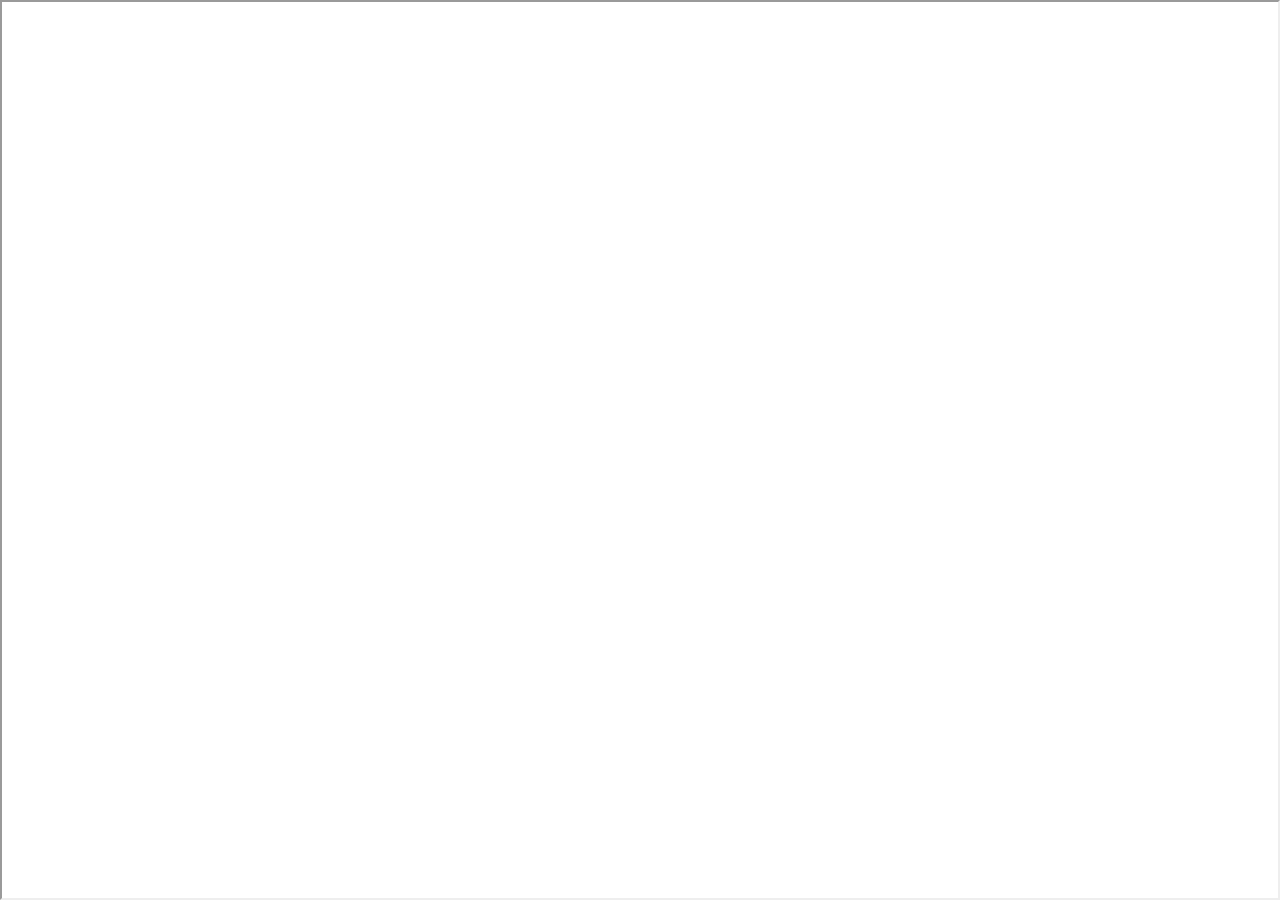
==== index.html @ 475a7054 "Add files via upload" ====
<!doctype html>
<html>
<head>
<title>OJOL AI ASISTEN</title>
<meta name="description" content="Gghh" />
<meta name="robots" content="all,index,follow" /><meta name = "viewport" content = "initial-scale = 1.1, user-scalable = no"><meta charset="UTF-8" />
<link rel="manifest" href="https://www.socialcreator.com/ojolaiasisten/manifest.json">
<link rel="apple-touch-icon" href="https://www.socialcreator.com/srv/imgs/gen/91985_ico.png">
<meta name="apple-mobile-web-app-capable" content="yes">
<meta name="apple-mobile-web-app-status-bar-style" content="default">
<meta name="apple-mobile-web-app-title" content="OJOL AI ASISTEN">
<link rel="stylesheet" href="https://www.socialcreator.com/w3.css">
<link rel="stylesheet" href="https://fonts.googleapis.com/css?family=Roboto" type="text/css">
<link rel="stylesheet" href="https://fonts.googleapis.com/icon?family=Material+Icons">
<link rel="stylesheet" href="https://cdnjs.cloudflare.com/ajax/libs/font-awesome/4.7.0/css/font-awesome.min.css">
<style>
.w3-animate-opacity{-webkit-animation:opac 1s;animation:opac 1s}
@-webkit-keyframes opac{from{opacity:0} to{opacity:1}}
@keyframes opac{from{opacity:0} to{opacity:1}}


html{min-height:100%;overflow:hidden;}
body
{
margin:0px;padding:0px;font-family:Roboto;}

h1.cab{margin-left:10px;}
h3.cab{margin-left:10px;}
.txtgen{font-size:18px;}
.txtgen2{font-size:16px;}
@media all and (max-width: 460px)
{
	h1.cab{font-size:22px;}
	h3.cab{font-size:16px;}
	.txtgen{font-size:16px;}
	.txtgen2{font-size:16px;}
}


.topcmain{border:0px;transition:background-color 0.2s ease;white-space:nowrap;cursor:pointer;}
.topcmain:hover{background-color:#939393;}
@media all and (max-width: 790px)
{
	.topcmain:hover{background-color:#939393;}
}

hr{position:inherit;height: 1px;border: 0;border-top: 1px solid;margin: 1em 0;padding: 0;}

.brillar{opacity: 0.7;transition:opacity 0.2s ease;}
.brillar:hover{opacity: 1;}

.boton1{
	padding:10px;
	font-size:18px;
	font-family:Roboto;
	cursor:pointer;
	transition:background-color 0.2s ease;
	color:#FFFFFF;
	background-color:#;
}
.boton1:hover{background-color:#1e1e1e;}
.somb{box-shadow: 0 4px 8px 0 rgba(0, 0, 0, 0.2), 0 6px 20px 0 rgba(0, 0, 0, 0.19);}
.tit_card{font-size:18px;margin:5px;}
.subtit_card{font-size:14px;margin:5px;}
.fecha_card{font-size:14px;margin:5px;}

.tprodimgs{width:500px;}
.tprodflecha{left:462px;}
.mySlidesProd{max-width:490px;}
.divmapa{width:500px;}
.videoprod{width:500px;height:375px;}
@media all and (max-width: 500px)
{
	.tprodimgs{width:250px;}
	.tprodflecha{left:212px;}
	.mySlidesProd{max-width:240px;}
	.divmapa{width:250px;}
	.videoprod{width:250px;height:188px;}
}



.modal {
    display: none;
    position: fixed;
    z-index: 999;
    left: 0;
    top: 0;
    width: 100%;
    height: 100%;
    overflow: auto;
    background-color: rgb(0,0,0);
    background-color: rgba(0,0,0,0.4);
}

.modal-content {
    background-color: #fefefe;
    margin: 15% auto;
    padding: 20px;
    border: 1px solid #888;
    width: 80%;
    max-width:600px;
}

.close {
    color: #aaa;
    float: right;
    font-size: 28px;
    font-weight: bold;
}

.close:hover,
.close:focus {
    color: black;
    text-decoration: none;
    cursor: pointer;
}


	* {
	    box-sizing: border-box;
	}

	.row-grid:after {
	    content: "";
	    clear: both;
	    display: block;
	}

	[class*="col-"] {
	    float: left;
	    padding: 15px;
	    width: 100%;
	}
	@media only screen and (min-width: 791px) {
	    .col-2 {width: 50%;}
	    .col-3 {width: 33.33%;}
	    .col-4 {width: 25%;}
	    .col-5 {width: 20%;}
	    .col-6 {width: 16.66%;}
	    .col-7 {width: 14.28%;}
	    .col-8 {width: 12.5%;}
	}
	
		.centrado1{float:left;position:relative;left:50%;}
	.centrado2{float:left;position:relative;left:-50%;}

		@media only screen and (min-width: 791px) {
	    .col-22 {width: auto;}
	}
	
	@media only screen and (min-width: 1116px) {
	    .col-33 {width: auto;}
	}
	@media all and (min-width: 791px)
	{
		#ifrprinc{height:100%;width:100%;position:absolute;z-index:-1;top:0px;left:0px;}
	}

	@media all and (max-width: 790px)
	{
		#ifrprinc{height:100%;width:100%;position:absolute;z-index:-1;top:0px;left:0px;}
	}

</style>
<script src="https://www.socialcreator.com/jquery-1.11.3.min.js"></script>
<script src="https://www.socialcreator.com/dom/js_getCookie.js"></script>
<script language="javascript">

$(document).ready(function(){
	$(document).click(function() {
	    $("#avisos").hide();
	});
});

function fcaddia(d_str,idaviso)
{
	var d_aux = new Date(2000+parseInt(d_str.substr(4,2)),parseInt(d_str.substr(2,2))-1,parseInt(d_str.substr(0,2)),parseInt(d_str.substr(6,2)),parseInt(d_str.substr(8,2)));
	d_aux.setMinutes(d_aux.getMinutes() - d_aux.getTimezoneOffset());
	var d_aux_3=new Date(d_aux);
	d_aux_3.setHours(0,0,0,0);

	var cad_dia="";
	var today=new Date();
	today.setHours(0,0,0,0);
	var yesterday=new Date(today);
	yesterday.setDate(yesterday.getDate()-1)
	if(d_aux_3.getTime()==today.getTime()){cad_dia="Today";}
	else if(d_aux_3.getTime()==yesterday.getTime()){cad_dia="Yesterday";}
	else
	{
		var dia_aux=d_aux_3.getDate();if(dia_aux<10){dia_aux="0"+dia_aux;};
		var mes_aux=d_aux_3.getMonth()+1;if(mes_aux<10){mes_aux="0"+mes_aux;};
					cad_dia=mes_aux+"-"+dia_aux+"-"+d_aux_3.getFullYear();
			};
	var h_aux=d_aux.getHours();if(h_aux<10){h_aux="0"+h_aux;};
	var mi_aux=d_aux.getMinutes();if(mi_aux<10){mi_aux="0"+mi_aux;};
	cad_dia+="&nbsp;"+h_aux+":"+mi_aux;

	$(".fh"+idaviso).html(cad_dia);
};

function fvisto(id)
{
	$(".av_ci"+id).hide();
	$(".av_cr"+id).hide();
	var n_aux=$("#av_nnuevos").html()-1;
	if(n_aux==0){$("#av_nnuevos").hide();}
	else{$("#av_nnuevos").html(n_aux);};
    $.ajax({
      type: "GET",
      url: "https://www.socialcreator.com/dom/aviso_leido.php?idusu=46517484",
      data: "avle="+id
     });
}

function falert(cad)
{
	document.getElementById("modaltxt").innerHTML=cad;
	document.getElementById('divmodal').style.display="block";
}
function fconfirm(cad,f,p)
{
	document.getElementById("modaltxtconfirm").innerHTML=cad;
	$("#btnmodalok").prop('onclick',null).off('click');	$("#btnmodalok").click(function() {
		$('#divmodalconfirm').hide();
				if(f.indexOf('@')!=-1)
		{
			f=f.split("@");
			if(f.length==3){self.frames[f[0]][f[1]][f[2]](p);}
			else if(f.length==2){self.frames[f[0]][f[1]](p);};
		}
		else
		{
    		window[f](p);
    	};
  	});
	document.getElementById('divmodalconfirm').style.display="block";
}


jQuery(function( $ )
{
	
	});
</script>


</head>
<body>




<div id="divmodal" class="modal" style="display:none;" onclick="this.style.display='none';">
  <div id="divmodalcontent" class="modal-content">
    <span class="close">&times;</span>
    <p id="modaltxt"></p>
  </div>
</div>
<div id="divmodalconfirm" class="modal" style="display:none;">
  <div class="modal-content">
    <p id="modaltxtconfirm"></p>
    <button class="w3-btn w3-small w3-blue-grey" id="btnmodalok">OK</button>
    <button class="w3-btn w3-small w3-light-grey" style="margin-left:10px;" onclick="$('#divmodalconfirm').hide();">Cancel</button>
  </div>
</div>




	<iframe id="ifrprinc" src="https://www.socialcreator.com/ojolaiasisten/?s=329172&gotourl=1&url=https%3A%2F%2Fojolaiasisten.blogspot.com%2F%3Fm%3D1"></iframe>


</body>
</html>
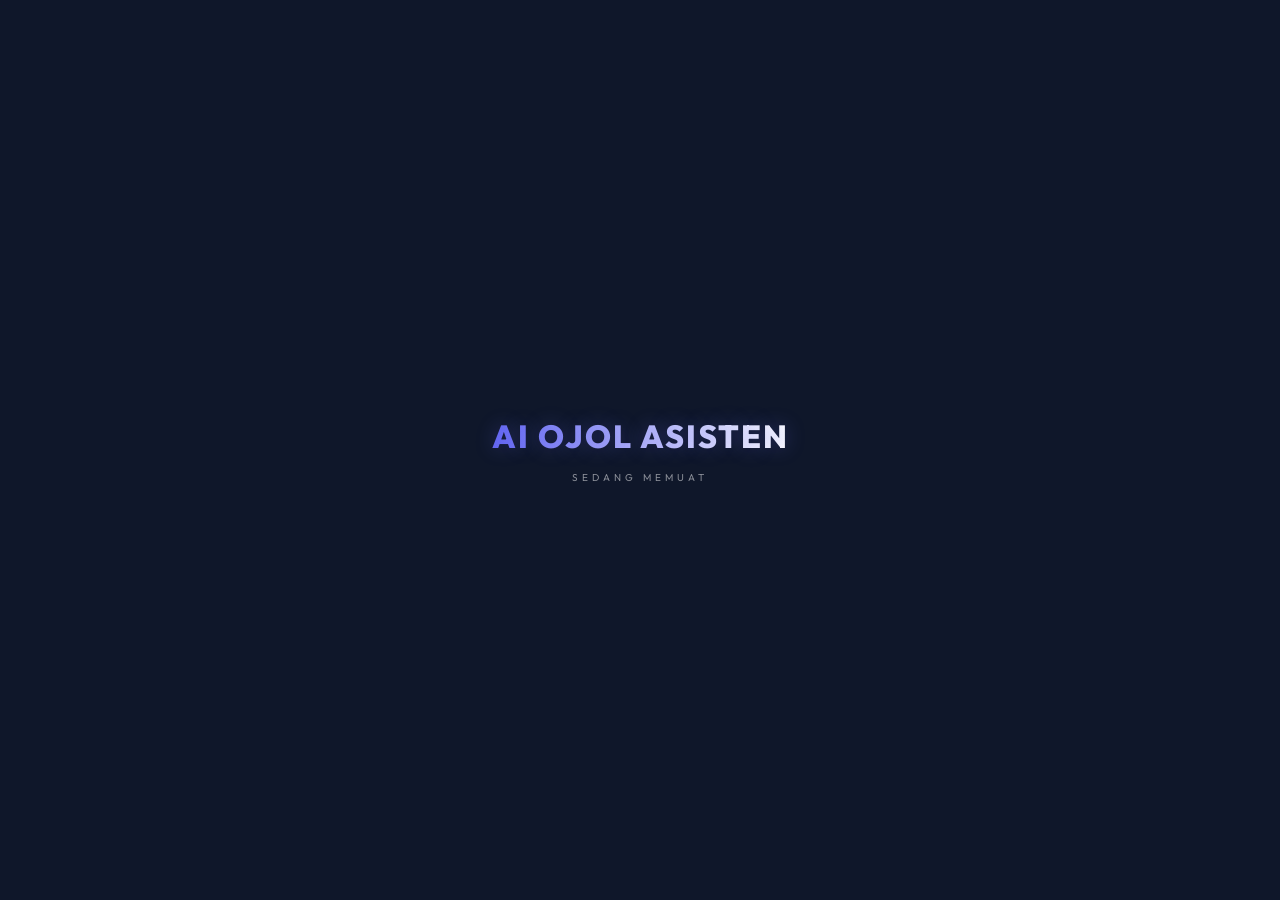
==== commit a5a0c1ec: "Update index.html" ====
--- a/index.html
+++ b/index.html
@@ -1,279 +1,1167 @@
-
-<!doctype html>
-<html>
+<!DOCTYPE html>
+<html lang="id">
 <head>
-<title>OJOL AI ASISTEN</title>
-<meta name="description" content="Gghh" />
-<meta name="robots" content="all,index,follow" /><meta name = "viewport" content = "initial-scale = 1.1, user-scalable = no"><meta charset="UTF-8" />
-<link rel="manifest" href="https://www.socialcreator.com/ojolaiasisten/manifest.json">
-<link rel="apple-touch-icon" href="https://www.socialcreator.com/srv/imgs/gen/91985_ico.png">
-<meta name="apple-mobile-web-app-capable" content="yes">
-<meta name="apple-mobile-web-app-status-bar-style" content="default">
-<meta name="apple-mobile-web-app-title" content="OJOL AI ASISTEN">
-<link rel="stylesheet" href="https://www.socialcreator.com/w3.css">
-<link rel="stylesheet" href="https://fonts.googleapis.com/css?family=Roboto" type="text/css">
-<link rel="stylesheet" href="https://fonts.googleapis.com/icon?family=Material+Icons">
-<link rel="stylesheet" href="https://cdnjs.cloudflare.com/ajax/libs/font-awesome/4.7.0/css/font-awesome.min.css">
-<style>
-.w3-animate-opacity{-webkit-animation:opac 1s;animation:opac 1s}
-@-webkit-keyframes opac{from{opacity:0} to{opacity:1}}
-@keyframes opac{from{opacity:0} to{opacity:1}}
-
-
-html{min-height:100%;overflow:hidden;}
-body
-{
-margin:0px;padding:0px;font-family:Roboto;}
-
-h1.cab{margin-left:10px;}
-h3.cab{margin-left:10px;}
-.txtgen{font-size:18px;}
-.txtgen2{font-size:16px;}
-@media all and (max-width: 460px)
-{
-	h1.cab{font-size:22px;}
-	h3.cab{font-size:16px;}
-	.txtgen{font-size:16px;}
-	.txtgen2{font-size:16px;}
-}
-
-
-.topcmain{border:0px;transition:background-color 0.2s ease;white-space:nowrap;cursor:pointer;}
-.topcmain:hover{background-color:#939393;}
-@media all and (max-width: 790px)
-{
-	.topcmain:hover{background-color:#939393;}
-}
-
-hr{position:inherit;height: 1px;border: 0;border-top: 1px solid;margin: 1em 0;padding: 0;}
-
-.brillar{opacity: 0.7;transition:opacity 0.2s ease;}
-.brillar:hover{opacity: 1;}
-
-.boton1{
-	padding:10px;
-	font-size:18px;
-	font-family:Roboto;
-	cursor:pointer;
-	transition:background-color 0.2s ease;
-	color:#FFFFFF;
-	background-color:#;
-}
-.boton1:hover{background-color:#1e1e1e;}
-.somb{box-shadow: 0 4px 8px 0 rgba(0, 0, 0, 0.2), 0 6px 20px 0 rgba(0, 0, 0, 0.19);}
-.tit_card{font-size:18px;margin:5px;}
-.subtit_card{font-size:14px;margin:5px;}
-.fecha_card{font-size:14px;margin:5px;}
-
-.tprodimgs{width:500px;}
-.tprodflecha{left:462px;}
-.mySlidesProd{max-width:490px;}
-.divmapa{width:500px;}
-.videoprod{width:500px;height:375px;}
-@media all and (max-width: 500px)
-{
-	.tprodimgs{width:250px;}
-	.tprodflecha{left:212px;}
-	.mySlidesProd{max-width:240px;}
-	.divmapa{width:250px;}
-	.videoprod{width:250px;height:188px;}
-}
-
-
-
-.modal {
-    display: none;
-    position: fixed;
-    z-index: 999;
-    left: 0;
-    top: 0;
-    width: 100%;
-    height: 100%;
-    overflow: auto;
-    background-color: rgb(0,0,0);
-    background-color: rgba(0,0,0,0.4);
-}
-
-.modal-content {
-    background-color: #fefefe;
-    margin: 15% auto;
-    padding: 20px;
-    border: 1px solid #888;
-    width: 80%;
-    max-width:600px;
-}
-
-.close {
-    color: #aaa;
-    float: right;
-    font-size: 28px;
-    font-weight: bold;
-}
-
-.close:hover,
-.close:focus {
-    color: black;
-    text-decoration: none;
-    cursor: pointer;
-}
-
-
-	* {
-	    box-sizing: border-box;
-	}
-
-	.row-grid:after {
-	    content: "";
-	    clear: both;
-	    display: block;
-	}
-
-	[class*="col-"] {
-	    float: left;
-	    padding: 15px;
-	    width: 100%;
-	}
-	@media only screen and (min-width: 791px) {
-	    .col-2 {width: 50%;}
-	    .col-3 {width: 33.33%;}
-	    .col-4 {width: 25%;}
-	    .col-5 {width: 20%;}
-	    .col-6 {width: 16.66%;}
-	    .col-7 {width: 14.28%;}
-	    .col-8 {width: 12.5%;}
-	}
-	
-		.centrado1{float:left;position:relative;left:50%;}
-	.centrado2{float:left;position:relative;left:-50%;}
-
-		@media only screen and (min-width: 791px) {
-	    .col-22 {width: auto;}
-	}
-	
-	@media only screen and (min-width: 1116px) {
-	    .col-33 {width: auto;}
-	}
-	@media all and (min-width: 791px)
-	{
-		#ifrprinc{height:100%;width:100%;position:absolute;z-index:-1;top:0px;left:0px;}
-	}
-
-	@media all and (max-width: 790px)
-	{
-		#ifrprinc{height:100%;width:100%;position:absolute;z-index:-1;top:0px;left:0px;}
-	}
-
-</style>
-<script src="https://www.socialcreator.com/jquery-1.11.3.min.js"></script>
-<script src="https://www.socialcreator.com/dom/js_getCookie.js"></script>
-<script language="javascript">
-
-$(document).ready(function(){
-	$(document).click(function() {
-	    $("#avisos").hide();
-	});
-});
-
-function fcaddia(d_str,idaviso)
-{
-	var d_aux = new Date(2000+parseInt(d_str.substr(4,2)),parseInt(d_str.substr(2,2))-1,parseInt(d_str.substr(0,2)),parseInt(d_str.substr(6,2)),parseInt(d_str.substr(8,2)));
-	d_aux.setMinutes(d_aux.getMinutes() - d_aux.getTimezoneOffset());
-	var d_aux_3=new Date(d_aux);
-	d_aux_3.setHours(0,0,0,0);
-
-	var cad_dia="";
-	var today=new Date();
-	today.setHours(0,0,0,0);
-	var yesterday=new Date(today);
-	yesterday.setDate(yesterday.getDate()-1)
-	if(d_aux_3.getTime()==today.getTime()){cad_dia="Today";}
-	else if(d_aux_3.getTime()==yesterday.getTime()){cad_dia="Yesterday";}
-	else
-	{
-		var dia_aux=d_aux_3.getDate();if(dia_aux<10){dia_aux="0"+dia_aux;};
-		var mes_aux=d_aux_3.getMonth()+1;if(mes_aux<10){mes_aux="0"+mes_aux;};
-					cad_dia=mes_aux+"-"+dia_aux+"-"+d_aux_3.getFullYear();
-			};
-	var h_aux=d_aux.getHours();if(h_aux<10){h_aux="0"+h_aux;};
-	var mi_aux=d_aux.getMinutes();if(mi_aux<10){mi_aux="0"+mi_aux;};
-	cad_dia+="&nbsp;"+h_aux+":"+mi_aux;
-
-	$(".fh"+idaviso).html(cad_dia);
-};
-
-function fvisto(id)
-{
-	$(".av_ci"+id).hide();
-	$(".av_cr"+id).hide();
-	var n_aux=$("#av_nnuevos").html()-1;
-	if(n_aux==0){$("#av_nnuevos").hide();}
-	else{$("#av_nnuevos").html(n_aux);};
-    $.ajax({
-      type: "GET",
-      url: "https://www.socialcreator.com/dom/aviso_leido.php?idusu=46517484",
-      data: "avle="+id
-     });
-}
-
-function falert(cad)
-{
-	document.getElementById("modaltxt").innerHTML=cad;
-	document.getElementById('divmodal').style.display="block";
-}
-function fconfirm(cad,f,p)
-{
-	document.getElementById("modaltxtconfirm").innerHTML=cad;
-	$("#btnmodalok").prop('onclick',null).off('click');	$("#btnmodalok").click(function() {
-		$('#divmodalconfirm').hide();
-				if(f.indexOf('@')!=-1)
-		{
-			f=f.split("@");
-			if(f.length==3){self.frames[f[0]][f[1]][f[2]](p);}
-			else if(f.length==2){self.frames[f[0]][f[1]](p);};
-		}
-		else
-		{
-    		window[f](p);
-    	};
-  	});
-	document.getElementById('divmodalconfirm').style.display="block";
-}
-
-
-jQuery(function( $ )
-{
-	
-	});
-</script>
-
-
+    <meta charset='UTF-8'/>
+    <meta content='width=device-width, initial-scale=1.0, maximum-scale=1.0, user-scalable=no, viewport-fit=cover' name='viewport'/>
+    <title>OJOL AI ASISTEN</title>
+    
+    <meta name="theme-color" content="#1e293b"/>
+    <meta name="apple-mobile-web-app-capable" content="yes"/>
+    <meta name="apple-mobile-web-app-status-bar-style" content="default"/>
+    <meta name="apple-mobile-web-app-title" content="OJOL AI"/>
+    <link rel="apple-touch-icon" href="https://i.ibb.co.com/cSR6TWgd/20260514-222136.png"/>
+    <link rel="manifest" href="manifest.json"/>
+    
+    <link href='https://fonts.googleapis.com/css2?family=Outfit:wght@300;400;600;700&amp;display=swap' rel='stylesheet'/>
+    
+    <script src='https://unpkg.com/lucide@latest'></script>
+    <script src='https://cdn.jsdelivr.net/npm/marked/marked.min.js'></script>
+    <script src='https://www.gstatic.com/firebasejs/10.7.1/firebase-app-compat.js'></script>
+    <script src='https://www.gstatic.com/firebasejs/10.7.1/firebase-auth-compat.js'></script>
+    <script src='https://www.gstatic.com/firebasejs/10.7.1/firebase-database-compat.js'></script>
+    <script src='https://cdn.jsdelivr.net/npm/sweetalert2@11'></script>
+
+    <style>
+        :root { 
+            --accent: #6366f1; 
+            --accent-light: #a5b4fc;
+            --glass: rgba(255, 255, 255, 0.95);
+            --glass-border: rgba(255, 255, 255, 0.5);
+        }
+        
+        * { box-sizing: border-box; -webkit-tap-highlight-color: transparent; }
+        
+        body { 
+            margin: 0; font-family: 'Outfit', sans-serif; 
+            background: linear-gradient(-45deg, #ee7752, #e73c7e, #23a6d5, #23d5ab);
+            background-size: 400% 400%;
+            animation: gradient 15s ease infinite;
+            height: 100dvh; display: flex; flex-direction: column; overflow: hidden; 
+        }
+
+        /* FITUR AKSI USER */
+        .user-actions {
+            display: flex; gap: 8px; margin-top: 8px; justify-content: flex-end;
+            max-height: 0; opacity: 0; overflow: hidden;
+            transition: all 0.3s cubic-bezier(0.4, 0, 0.2, 1);
+        }
+        
+        .user-row.show-actions .user-actions {
+            max-height: 50px; opacity: 1; margin-top: 8px;
+        }
+
+        .btn-user-action {
+            background: rgba(255, 255, 255, 0.2); border: 1px solid rgba(255,255,255,0.3); 
+            color: white; font-size: 10px; padding: 6px 10px; border-radius: 8px; cursor: pointer;
+            display: flex; align-items: center; gap: 4px; font-weight: 600;
+            backdrop-filter: blur(5px);
+        }
+
+        @keyframes gacor-shimmer {
+            0% { background-position: -200% 0; }
+            100% { background-position: 200% 0; }
+        }
+
+        @keyframes gacor-pulse {
+            0% { transform: scale(1); box-shadow: 0 0 0 0 rgba(99, 102, 241, 0.4); }
+            70% { transform: scale(1.03); box-shadow: 0 0 0 10px rgba(99, 102, 241, 0); }
+            100% { transform: scale(1); box-shadow: 0 0 0 0 rgba(99, 102, 241, 0); }
+        }
+
+        .btn-gacor-premium {
+            background: linear-gradient(90deg, #f5f3ff 0%, #fff 50%, #f5f3ff 100%) !important;
+            background-size: 200% 100% !important;
+            animation: gacor-shimmer 3s infinite linear, gacor-pulse 2s infinite ease-in-out !important;
+            border: 1.5px solid #6366f1 !important;
+            position: relative;
+            overflow: hidden;
+        }
+
+        .btn-gacor-premium .suggestion-icon {
+            background: #6366f1 !important;
+            color: white !important;
+        }
+
+        #promo-popup {
+            position: fixed; inset: 0; background: rgba(0,0,0,0.85);
+            display: none; justify-content: center; align-items: center;
+            z-index: 200000; backdrop-filter: blur(8px);
+        }
+        .popup-content {
+            position: relative; width: 85%; max-width: 340px; 
+            animation: scaleIn 0.5s cubic-bezier(0.34, 1.56, 0.64, 1);
+        }
+        .popup-content img {
+            width: 100%; border-radius: 25px; box-shadow: 0 20px 40px rgba(0,0,0,0.4);
+            display: block; border: 2px solid rgba(255,255,255,0.1);
+        }
+        .close-popup {
+            position: absolute; top: -12px; left: -12px;
+            background: #ef4444; color: white; border: none;
+            width: 38px; height: 38px; border-radius: 50%;
+            cursor: pointer; display: flex; align-items: center;
+            justify-content: center; box-shadow: 0 4px 12px rgba(0,0,0,0.3);
+            z-index: 20001; transition: 0.2s;
+        }
+        .close-popup:active { transform: scale(0.9); }
+
+        #chat-box:has(.welcome-wrapper) {
+            display: flex;
+            flex-direction: column;
+            justify-content: center;
+            align-items: center;
+        }
+
+        .welcome-wrapper {
+            display: flex;
+            flex-direction: column;
+            align-items: center;
+            width: 100%;
+            max-width: 450px;
+            animation: scaleIn 0.6s cubic-bezier(0.34, 1.56, 0.64, 1);
+        }
+
+        .ai-avatar-animation {
+            width: 80px;
+            height: 80px;
+            background: white;
+            border-radius: 22px;
+            display: flex;
+            align-items: center;
+            justify-content: center;
+            margin-bottom: 20px;
+            box-shadow: 0 15px 35px rgba(0, 0, 0, 0.2);
+            animation: floating 3s ease-in-out infinite;
+            overflow: hidden;
+        }
+        
+        .ai-avatar-animation img {
+            width: 100%;
+            height: 100%;
+            object-fit: contain;
+            padding: 5px;
+        }
+
+        @keyframes floating {
+            0%, 100% { transform: translateY(0); }
+            50% { transform: translateY(-15px); }
+        }
+
+        @keyframes scaleIn {
+            from { opacity: 0; transform: scale(0.8); }
+            to { opacity: 1; transform: scale(1); }
+        }
+
+        .menu-container { position: relative; overflow: visible; }
+        .dropdown-menu {
+            position: absolute; 
+            right: 5px; 
+            top: 45px; 
+            background: white;
+            border-radius: 15px; 
+            box-shadow: 0 10px 30px rgba(0,0,0,0.2);
+            display: none; 
+            flex-direction: column; 
+            min-width: 180px; 
+            z-index: 99999; 
+            border: 1px solid rgba(0,0,0,0.05); 
+            overflow: hidden;
+        }
+        .dropdown-menu.active { display: flex; animation: slideIn 0.2s ease; }
+        .dropdown-item {
+            padding: 14px 18px; font-size: 14px; color: #1e293b; cursor: pointer;
+            display: flex; align-items: center; gap: 12px; transition: 0.2s;
+            border-bottom: 1px solid #f8fafc;
+        }
+        .dropdown-item:last-child { border-bottom: none; }
+        .dropdown-item:hover { background: #f8fafc; color: #6366f1; }
+        @keyframes slideIn { from { opacity: 0; transform: translateY(-10px); } to { opacity: 1; transform: translateY(0); } }
+
+        .sidebar {
+            position: fixed; left: -280px; top: 0; bottom: 0; width: 280px;
+            background: #fff; border-right: 1px solid #e2e8f0;
+            z-index: 10001; transition: 0.3s cubic-bezier(0.4, 0, 0.2, 1); 
+            display: flex; flex-direction: column; box-shadow: 10px 0 30px rgba(0,0,0,0.1);
+        }
+        .sidebar.active { left: 0; }
+        .sidebar-header { padding: 20px; border-bottom: 1px solid #f1f5f9; display: flex; justify-content: space-between; align-items: center; }
+        .history-list { flex: 1; overflow-y: auto; padding: 10px; }
+        .history-item { 
+            padding: 14px 15px; margin-bottom: 8px; border-radius: 15px; 
+            cursor: pointer; font-size: 14px; color: #475569;
+            transition: 0.2s; display: flex; align-items: center; gap: 12px;
+            border: 1px solid transparent;
+            justify-content: space-between;
+        }
+        .history-item:hover { background: #f8fafc; color: #6366f1; border-color: #e2e8f0; }
+        
+        .btn-delete-history {
+            padding: 5px; border-radius: 8px; color: #94a3b8;
+            display: flex; align-items: center; justify-content: center;
+            transition: 0.2s;
+        }
+        .btn-delete-history:hover { color: #ef4444; background: #fee2e2; }
+
+        .overlay-sidebar { 
+            position: fixed; inset: 0; background: rgba(0,0,0,0.4); 
+            display: none; z-index: 10000; backdrop-filter: blur(4px); 
+        }
+        .overlay-sidebar.active { display: block; }
+        .btn-new-chat {
+            margin: 15px; padding: 14px; border-radius: 15px; border: 1.5px dashed #6366f1;
+            background: #f5f3ff; color: #6366f1; font-weight: 700; cursor: pointer;
+            display: flex; align-items: center; justify-content: center; gap: 10px;
+            transition: 0.3s;
+        }
+        .btn-new-chat:active { transform: scale(0.95); }
+        
+        .sidebar-footer { padding: 15px; border-top: 1px solid #f1f5f9; display: flex; flex-direction: column; gap: 8px; }
+        
+        .btn-logout-sidebar {
+            width: 100%; padding: 12px; border-radius: 12px; border: none;
+            background: #fff1f2; color: #e11d48; font-weight: 600; cursor: pointer;
+            display: flex; align-items: center; gap: 10px; transition: 0.2s;
+        }
+        .btn-logout-sidebar:hover { background: #ffe4e6; }
+
+        #loader-wrapper {
+            position: fixed; inset: 0; background: #0f172a;
+            display: flex; flex-direction: column; justify-content: center; align-items: center;
+            z-index: 100000; transition: opacity 0.8s ease, visibility 0.8s;
+        }
+        .loader-content { display: flex; flex-direction: column; align-items: center; gap: 15px; }
+        .ai-text-logo {
+            font-size: 32px; font-weight: 800; letter-spacing: 2px;
+            color: rgba(255, 255, 255, 0.1);
+            background: linear-gradient(to right, #6366f1 0%, #fff 50%, #6366f1 100%);
+            background-size: 200% auto; -webkit-background-clip: text; -webkit-text-fill-color: transparent;
+            animation: shine 2s linear infinite; text-shadow: 0 0 20px rgba(99, 102, 241, 0.3);
+        }
+        @keyframes shine { to { background-position: 200% center; } }
+        .loader-text { color: white; font-weight: 400; letter-spacing: 4px; font-size: 10px; text-transform: uppercase; opacity: 0.5; }
+        .loader-hidden { opacity: 0; visibility: hidden; }
+
+        .swal2-popup { border-radius: 25px !important; font-family: 'Outfit', sans-serif !important; }
+        @keyframes gradient { 0% { background-position: 0% 50%; } 50% { background-position: 100% 50%; } 100% { background-position: 0% 50%; } }
+
+        #login-overlay { position: fixed; inset: 0; backdrop-filter: blur(20px); display: flex; justify-content: center; align-items: center; z-index: 9999; }
+        .login-card { background: var(--glass); border: 1px solid var(--glass-border); padding: 40px; border-radius: 35px; width: 90%; max-width: 400px; text-align: center; box-shadow: 0 25px 50px -12px rgba(0,0,0,0.25); }
+        .login-card h2 { font-weight: 700; color: #1e293b; margin-bottom: 5px; letter-spacing: -1px; font-size: 28px; }
+        .branding { font-size: 0.8rem; font-weight: 700; color: var(--accent); text-transform: uppercase; letter-spacing: 3px; margin-bottom: 30px; }
+        .btn-google { background: #1e293b; color: white; border: none; width: 100%; padding: 18px; border-radius: 18px; font-weight: 600; cursor: pointer; display: flex; align-items: center; justify-content: center; gap: 12px; transition: all 0.3s ease; font-size: 17px; }
+
+        .app-container { width: 100%; height: 100%; display: none; flex-direction: column; position: relative; }
+        header { 
+            padding: 15px 20px; background: var(--glass); backdrop-filter: blur(10px); 
+            border-bottom: 1px solid var(--glass-border); display: flex; 
+            justify-content: space-between; align-items: center; position: relative; z-index: 100;
+        }
+
+        #chat-box { flex: 1; padding: 20px; overflow-y: auto; display: flex; flex-direction: column; gap: 20px; scroll-behavior: smooth; }
+        .msg-row { display: flex; width: 100%; animation: fadeInUp 0.4s ease forwards; }
+        @keyframes fadeInUp { from { opacity: 0; transform: translateY(10px); } to { opacity: 1; transform: translateY(0); } }
+        .user-row { justify-content: flex-end; }
+        .ai-row { justify-content: flex-start; }
+
+        .message { padding: 16px 22px; font-size: 17px; border-radius: 24px; max-width: 88%; line-height: 1.7; position: relative; box-shadow: 0 4px 15px rgba(0,0,0,0.05); white-space: pre-wrap; word-break: break-word; }
+        .user-message { background: linear-gradient(135deg, #6366f1 0%, #4f46e5 100%); color: white; border-bottom-right-radius: 4px; }
+        .ai-message { background: var(--glass); border: 1px solid var(--glass-border); border-bottom-left-radius: 4px; color: #1e293b; backdrop-filter: blur(5px); white-space: normal; }
+
+        .chat-img-render { max-width: 100%; border-radius: 15px; margin: 10px 0; cursor: zoom-in; display: block; border: 2px solid rgba(255,255,255,0.2); transition: transform 0.2s; box-shadow: 0 5px 15px rgba(0,0,0,0.1); }
+        .chat-img-render:hover { transform: scale(1.02); }
+
+        .suggestions-container { display: flex; flex-direction: column; gap: 10px; width: 100%; max-width: 500px; margin-top: 15px; }
+        .suggestion-btn { background: rgba(255,255,255,0.5); border: 1px solid var(--glass-border); padding: 12px 20px; border-radius: 15px; cursor: pointer; text-align: left; font-size: 15px; color: #1e293b; display: flex; align-items: center; gap: 12px; transition: all 0.2s ease; }
+        .suggestion-btn:active { transform: scale(0.98); }
+        .suggestion-icon { background: #f1f5f9; padding: 8px; border-radius: 10px; display: flex; align-items: center; justify-content: center; }
+
+        .input-dock { padding: 10px 15px 25px 15px; background: linear-gradient(to top, rgba(0,0,0,0.05), transparent); }
+        .input-wrapper { background: var(--glass); backdrop-filter: blur(20px); border: 1.5px solid var(--glass-border); border-radius: 30px; padding: 8px 10px 8px 15px; display: flex; align-items: flex-end; width: 100%; max-width: 700px; margin: 0 auto; box-shadow: 0 15px 35px -5px rgba(0,0,0,0.15); }
+        textarea#user-input { flex: 1; border: none; background: transparent; padding: 12px 0; outline: none; font-size: 17px; color: #1e293b; font-family: inherit; resize: none; max-height: 150px; min-height: 24px; }
+        .action-btn { background: transparent; border: none; color: #64748b; padding: 12px 8px; cursor: pointer; transition: all 0.3s ease; flex-shrink: 0; }
+        
+        button#send-btn { background: #1e293b; color: white; border: none; width: 48px; height: 48px; border-radius: 50%; display: flex; align-items: center; justify-content: center; flex-shrink: 0; margin-bottom: 2px; cursor: pointer;}
+        
+        .hidden-section { display: none; }
+        #file-input { display: none; }
+        pre { background: #0f172a !important; color: #e2e8f0 !important; padding: 40px 15px 15px 15px; border-radius: 15px; position: relative; overflow-x: auto; font-family: monospace; white-space: pre; }
+        .copy-btn { position: absolute; top: 10px; right: 10px; background: #6366f1; color: white; border: none; padding: 5px; border-radius: 8px; cursor: pointer; font-size: 12px; }
+
+        .typing-dots { display: flex; gap: 4px; padding: 10px 0; }
+        .dot { width: 8px; height: 8px; background: #6366f1; border-radius: 50%; animation: bounce 1.4s infinite ease-in-out; }
+        .dot:nth-child(1) { animation-delay: -0.32s; }
+        .dot:nth-child(2) { animation-delay: -0.16s; }
+        @keyframes bounce { 0%, 80%, 100% { transform: scale(0); } 40% { transform: scale(1.0); } }
+
+        /* MODAL & REKAP */
+        .settings-modal { position: fixed; inset: 0; background: rgba(0,0,0,0.8); display: none; justify-content: center; align-items: center; z-index: 10000; backdrop-filter: blur(10px); }
+        .settings-card { background: var(--glass); padding: 30px; border-radius: 25px; width: 90%; max-width: 400px; text-align: left; box-shadow: 0 25px 50px -12px rgba(0,0,0,0.5); overflow-y: auto; max-height: 85vh; }
+        .settings-card h3 { margin: 0 0 15px 0; color: #1e293b; text-align: center; }
+        .settings-card label { display: block; font-size: 11px; font-weight: 700; color: #64748b; margin-bottom: 5px; text-transform: uppercase; }
+        .settings-card input { width: 100%; padding: 12px; margin-bottom: 12px; border-radius: 12px; border: 1px solid #ddd; outline: none; font-family: 'Outfit', sans-serif; font-size: 13px; }
+        
+        .pwd-container { position: relative; width: 100%; }
+        .pwd-toggle { position: absolute; right: 12px; top: 38%; transform: translateY(-50%); background: transparent; border: none; color: #94a3b8; cursor: pointer; padding: 5px; display: flex; align-items: center; }
+
+        #image-preview-container {
+            display: none; padding: 10px; background: rgba(255, 255, 255, 0.95);
+            border-radius: 15px; margin: 0 15px 10px 15px; position: relative;
+            border: 1px solid #6366f1; align-self: center; width: fit-content;
+            box-shadow: 0 5px 15px rgba(0,0,0,0.1);
+        }
+
+        .api-control-row { display: flex; align-items: center; gap: 10px; margin-bottom: 12px; }
+        .api-control-row .pwd-container { flex: 1; }
+        .switch { position: relative; display: inline-block; width: 44px; height: 24px; flex-shrink: 0; }
+        .switch input { opacity: 0; width: 0; height: 0; }
+        .slider { position: absolute; cursor: pointer; inset: 0; background-color: #cbd5e1; transition: .4s; border-radius: 24px; }
+        .slider:before { position: absolute; content: ""; height: 18px; width: 18px; left: 3px; bottom: 3px; background-color: white; transition: .4s; border-radius: 50%; }
+        input:checked + .slider { background-color: #6366f1; }
+        input:checked + .slider:before { transform: translateX(20px); }
+
+        .btn-test-api { 
+            background: #1e293b; 
+            color: #ffffff; 
+            border: none; 
+            border-radius: 10px; 
+            padding: 8px 12px; 
+            cursor: pointer; 
+            font-weight: 700; 
+            font-size: 11px; 
+            transition: 0.2s; 
+            white-space: nowrap;
+            box-shadow: 0 2px 4px rgba(0,0,0,0.1);
+        }
+
+        /* HALAMAN TERSEMBUNYI DONASI */
+        #donation-page {
+            position: fixed; inset: 0; background: #f8fafc; z-index: 100000;
+            display: none; flex-direction: column; overflow-y: auto;
+        }
+        #donation-page.active { display: flex; }
+        .donation-card {
+            background: white; margin: 20px; padding: 25px; border-radius: 25px;
+            text-align: center; box-shadow: 0 10px 30px rgba(0,0,0,0.05);
+            border: 1px solid #e2e8f0;
+        }
+        .ovo-badge {
+            background: #CC5500; color: white; padding: 15px; border-radius: 20px;
+            display: inline-flex; align-items: center; gap: 10px; font-weight: 700;
+            font-size: 20px; margin: 15px 0 5px 0; letter-spacing: 1px;
+        }
+        
+        /* QRIS STYLE */
+        .qris-container {
+            margin: 20px auto; max-width: 260px; background: #fff; padding: 15px;
+            border-radius: 20px; box-shadow: 0 8px 25px rgba(0,0,0,0.08);
+            border: 1px solid #f1f5f9; position: relative; overflow: hidden;
+        }
+        .qris-container img {
+            width: 100%; height: auto; display: block; border-radius: 10px;
+        }
+
+        #rekap-page {
+            position: fixed; inset: 0; background: #f1f5f9; z-index: 99998;
+            display: none; flex-direction: column; overflow-y: auto; padding-bottom: 30px;
+        }
+        #rekap-page.active { display: flex; }
+        .rekap-header { background: white; padding: 20px; text-align: center; border-bottom: 1px solid #e2e8f0; }
+        .rekap-header h2 { margin: 0; color: #4f46e5; font-size: 20px; text-transform: uppercase; }
+        .rekap-container { padding: 20px; max-width: 500px; margin: 0 auto; width: 100%; }
+        .stats-grid { display: grid; grid-template-columns: 1fr 1fr; gap: 10px; margin-bottom: 15px; }
+        .stat-card { padding: 15px; border-radius: 15px; color: white; text-align: center; }
+        .stat-masuk { background: #10b981; }
+        .stat-keluar { background: #ef4444; }
+        .stat-bersih { background: #1e293b; grid-column: span 2; }
+        .stat-label { font-size: 11px; text-transform: uppercase; opacity: 0.9; margin-bottom: 5px; }
+        .stat-value { font-size: 18px; font-weight: 700; }
+        .form-card { background: white; padding: 25px; border-radius: 25px; box-shadow: 0 4px 15px rgba(0,0,0,0.05); margin-bottom: 20px; }
+        .form-group { margin-bottom: 15px; }
+        .form-group label { display: block; font-size: 13px; font-weight: 600; color: #475569; margin-bottom: 8px; }
+        .form-group select, .form-group input { 
+            width: 100%; padding: 12px; border-radius: 12px; border: 1px solid #e2e8f0; 
+            background: #f8fafc; outline: none; font-family: inherit;
+        }
+        .btn-rekap-save { width: 100%; padding: 15px; background: #6366f1; color: white; border: none; border-radius: 15px; font-weight: 700; cursor: pointer; margin-top: 10px; }
+        .rekap-actions { display: grid; grid-template-columns: 1fr 1fr; gap: 10px; margin-top: 15px; }
+        .btn-rekap-copy { background: #334155; color: white; border: none; padding: 12px; border-radius: 12px; font-weight: 600; cursor: pointer; }
+        .btn-rekap-reset { background: #fee2e2; color: #ef4444; border: none; padding: 12px; border-radius: 12px; font-weight: 600; cursor: pointer; }
+
+        .rekap-table-container { background: white; border-radius: 20px; overflow: hidden; box-shadow: 0 4px 15px rgba(0,0,0,0.05); }
+        .rekap-table { width: 100%; border-collapse: collapse; font-size: 12px; }
+        .rekap-table th { background: #f8fafc; padding: 12px; text-align: left; color: #64748b; border-bottom: 1px solid #e2e8f0; }
+        .rekap-table td { padding: 12px; border-bottom: 1px solid #f1f5f9; color: #1e293b; }
+        .badge { padding: 3px 7px; border-radius: 5px; font-weight: 700; font-size: 9px; text-transform: uppercase; }
+        .badge-masuk { background: #dcfce7; color: #15803d; }
+        .badge-keluar { background: #fee2e2; color: #b91c1c; }
+
+        @media (max-width: 480px) { .input-dock { padding: 8px 10px 20px 10px; } .message { font-size: 16px; padding: 14px 18px; } }
+    </style>
 </head>
-<body>
-
-
-
-
-<div id="divmodal" class="modal" style="display:none;" onclick="this.style.display='none';">
-  <div id="divmodalcontent" class="modal-content">
-    <span class="close">&times;</span>
-    <p id="modaltxt"></p>
-  </div>
-</div>
-<div id="divmodalconfirm" class="modal" style="display:none;">
-  <div class="modal-content">
-    <p id="modaltxtconfirm"></p>
-    <button class="w3-btn w3-small w3-blue-grey" id="btnmodalok">OK</button>
-    <button class="w3-btn w3-small w3-light-grey" style="margin-left:10px;" onclick="$('#divmodalconfirm').hide();">Cancel</button>
-  </div>
-</div>
-
-
-
-
-	<iframe id="ifrprinc" src="https://www.socialcreator.com/ojolaiasisten/?s=329172&gotourl=1&url=https%3A%2F%2Fojolaiasisten.blogspot.com%2F%3Fm%3D1"></iframe>
-
-
+<body onclick='closeDropdownOuter(event)'>
+
+    <div id='promo-popup'>
+        <div class='popup-content'>
+            <button class='close-popup' onclick='closePromo()'>
+                <i data-lucide='x' size='22'></i>
+            </button>
+            <img src='https://i.ibb.co.com/ynrvKYWM/file-00000000d7b47208bfd040beb1cb19de.png'/>
+        </div>
+    </div>
+
+    <div id='donation-page'>
+        <header style='background: white; padding: 15px 20px; display: flex; align-items: center; border-bottom: 1px solid #e2e8f0;'>
+            <button onclick='toggleDonation()' style='background:none; border:none; cursor:pointer; padding:5px;'>
+                <i color='#1e293b' data-lucide='chevron-left' size='24'></i>
+            </button>
+            <b style='flex:1; text-align:center; color:#1e293b; margin-right:34px; font-size:18px;'>DONASI PENGEMBANG</b>
+        </header>
+        <div class='donation-card'>
+            <div style='background:#f0f9ff; width:70px; height:70px; border-radius:50%; display:flex; align-items:center; justify-content:center; margin:0 auto 20px auto;'>
+                <i color='#0369a1' data-lucide='heart' size='35'></i>
+            </div>
+            <h3 style='margin:0; color:#1e293b;'>Dukung Kami</h3>
+            <p style='color:#64748b; font-size:14px; line-height:1.6; margin:10px 0 15px 0;'>Donasi Anda sangat membantu kami dalam membiayai server dan pengembangan fitur AI Ojol kedepannya agar tetap bisa digunakan gratis.</p>
+            
+            <div style='font-size:13px; color:#6366f1; font-weight:700; text-transform:uppercase; letter-spacing:1px; margin-top:5px;'>Scan via QRIS (Semua E-Wallet / Bank)</div>
+            <div class='qris-container'>
+                <img alt='QRIS Donasi' src='https://i.ibb.co.com/6RjP10pT/20260521-190324.jpg'/>
+            </div>
+
+            <div style='font-size:13px; color:#64748b; font-weight:700; text-transform:uppercase; margin-top:15px;'>Atau Transfer via BANK NOBU</div>
+            <div class='ovo-badge'>
+                <span>86101085304</span>
+            </div>
+            <p style='font-size:16px; color:#000000; margin: 5px 0 15px 0;'>Atas Nama : <b>FENY ELFIANY</b></p>
+            
+            <button onclick='copyOvo()' style='width:100%; padding:15px; background:#1e293b; color:white; border:none; border-radius:15px; font-weight:700; cursor:pointer; margin-top:10px;'>SALIN NOMOR REKENING</button>
+        </div>
+    </div>
+
+    <div id='loader-wrapper'>
+        <div class='loader-content'>
+            <div class='ai-text-logo'>AI OJOL ASISTEN</div>
+            <div class='loader-text'>Sedang Memuat</div>
+        </div>
+    </div>
+
+    <div class='overlay-sidebar' id='overlay-sidebar' onclick='toggleSidebar()'></div>
+    <div class='sidebar' id='sidebar'>
+        <div class='sidebar-header'>
+            <b style='color:#1e293b'>Riwayat Chat</b>
+            <button onclick='toggleSidebar()' style='background:none; border:none; cursor:pointer;'><i color='#64748b' data-lucide='x' size='20'></i></button>
+        </div>
+        <button class='btn-new-chat' onclick='startNewChat()'>
+            <i data-lucide='plus' size='18'></i> Percakapan Baru
+        </button>
+        <div class='history-list' id='history-list'></div>
+        <div class='sidebar-footer'>
+            <button onclick='toggleDonation()' style='width: 100%; padding: 12px; border-radius: 12px; border: 1px solid #e2e8f0; background: #fff; color: #1e293b; font-weight: 600; cursor: pointer; display: flex; align-items: center; gap: 10px; margin-bottom:5px;'>
+                <i color='#ef4444' data-lucide='heart' size='18'></i> Donasi Pengembang
+            </button>
+            <button class='btn-logout-sidebar' onclick='logout()'>
+                <i data-lucide='log-out' size='18'></i> Keluar Akun
+            </button>
+        </div>
+    </div>
+
+    <div id='login-overlay'>
+        <div class='login-card'>
+            <h2>OJOL AI</h2>
+            <div class='branding'>Developed by Farid Aris</div>
+            <p style='font-size: 14px; color: #64748b; margin-bottom: 20px; line-height: 1.5;'>Silahkan login terlebih dahulu untuk menikmati fitur AI OJOL</p>
+            <button class='btn-google' onclick='loginGoogle()'>
+                <img src='https://www.gstatic.com/images/branding/product/1x/gsa_512dp.png' style='width:18px;'/> Sign in with Google
+            </button>
+        </div>
+    </div>
+    
+    <div class='settings-modal' id='settings-modal'>
+        <div class='settings-card'>
+            <h3>Pengaturan</h3>
+            <label style='color:#00d2ff'>OpenRouter API Key (Global)</label>
+            <div class='api-control-row'>
+                <div class='pwd-container'>
+                    <input id='openrouter-key-input' placeholder='Masukkan sk-or-v1-...' type='password'/>
+                    <button class='pwd-toggle' onclick="toggleView('openrouter-key-input')"><i data-lucide='eye' size='18'></i></button>
+                </div>
+                <button class='btn-test-api' onclick="testConnection('or')">Tes</button>
+                <label class='switch'><input id='toggle-or' type='checkbox'/><span class='slider'></span></label>
+            </div>
+            <label style='color:#6366f1'>SiliconFlow API (DeepSeek)</label>
+            <div class='api-control-row'>
+                <div class='pwd-container'>
+                    <input id='silicon-key-input' placeholder='Masukkan sk-...' type='password'/>
+                    <button class='pwd-toggle' onclick="toggleView('silicon-key-input')"><i data-lucide='eye' size='18'></i></button>
+                </div>
+                <button class='btn-test-api' onclick="testConnection('sf')">Tes</button>
+                <label class='switch'><input id='toggle-sf' type='checkbox'/><span class='slider'></span></label>
+            </div>
+            <label>Groq API Key (Llama)</label>
+            <div class='api-control-row'>
+                <div class='pwd-container'>
+                    <input id='api-key-input' placeholder='Masukkan gsk_...' type='password'/>
+                    <button class='pwd-toggle' onclick="toggleView('api-key-input')"><i data-lucide='eye' size='18'></i></button>
+                </div>
+                <button class='btn-test-api' onclick="testConnection('gr')">Tes</button>
+                <label class='switch'><input id='toggle-gr' type='checkbox'/><span class='slider'></span></label>
+            </div>
+            <label>OpenAI API Key (ChatGPT)</label>
+            <div class='api-control-row'>
+                <div class='pwd-container'>
+                    <input id='openai-key-input' placeholder='Masukkan sk-...' type='password'/>
+                    <button class='pwd-toggle' onclick="toggleView('openai-key-input')"><i data-lucide='eye' size='18'></i></button>
+                </div>
+                <button class='btn-test-api' onclick="testConnection('oa')">Tes</button>
+                <label class='switch'><input id='toggle-oa' type='checkbox'/><span class='slider'></span></label>
+            </div>
+            <label>Google Gemini API Key</label>
+            <div class='api-control-row'>
+                <div class='pwd-container'>
+                    <input id='gemini-key-input' placeholder='Masukkan AIzaSy...' type='password'/>
+                    <button class='pwd-toggle' onclick="toggleView('gemini-key-input')"><i data-lucide='eye' size='18'></i></button>
+                </div>
+                <button class='btn-test-api' onclick="testConnection('gm')">Tes</button>
+                <label class='switch'><input id='toggle-gm' type='checkbox'/><span class='slider'></span></label>
+            </div>
+            <div class='modal-buttons'>
+                <button onclick='removePremium()' style='background:#ef4444; color:white; border:none; padding:12px 15px; border-radius:15px; cursor:pointer; font-weight:600;'>Reset Premium</button>
+                <button class='save-btn' onclick='saveSettings()'>Simpan</button>
+                <button onclick='closeSettings()' style='background:transparent; border:none; cursor:pointer; color:#ef4444; font-weight:600;'>Batal</button>
+            </div>
+        </div>
+    </div>
+
+    <div id='rekap-page'>
+        <div class='rekap-header'>
+            <div style='display:flex; align-items:center; justify-content:space-between;'>
+                <button onclick='toggleRekap()' style='background:none; border:none; cursor:pointer;'><i color='#1e293b' data-lucide='chevron-left'></i></button>
+                <h2>Rekap Pendapatan Mandiri</h2>
+                <div style='width:24px;'></div>
+            </div>
+        </div>
+        <div class='rekap-container'>
+            <div class='stats-grid'>
+                <div class='stat-card stat-masuk'>
+                    <div class='stat-label'>Pemasukkan</div>
+                    <div class='stat-value' id='disp-masuk'>Rp 0</div>
+                </div>
+                <div class='stat-card stat-keluar'>
+                    <div class='stat-label'>Pengeluaran</div>
+                    <div class='stat-value' id='disp-keluar'>Rp 0</div>
+                </div>
+                <div class='stat-card stat-bersih'>
+                    <div class='stat-label'>Pendapatan Bersih</div>
+                    <div class='stat-value' id='disp-bersih'>Rp 0</div>
+                </div>
+            </div>
+            <div class='form-card'>
+                <div class='form-group'>
+                    <label>Jenis</label>
+                    <select id='rekap-jenis'>
+                        <option value='masuk'>Pendapatan (Masuk)</option>
+                        <option value='keluar'>Pengeluaran (Keluar)</option>
+                    </select>
+                </div>
+                <div class='form-group'>
+                    <label>Tanggal</label>
+                    <input id='rekap-tanggal' type='date'/>
+                </div>
+                <div class='form-group'>
+                    <label>Keterangan</label>
+                    <input id='rekap-ket' placeholder='Ketik keterangan...' type='text'/>
+                </div>
+                <div class='form-group'>
+                    <label>Nominal</label>
+                    <input id='rekap-nominal' placeholder='0' type='number'/>
+                </div>
+                <button class='btn-rekap-save' onclick='simpanRekap()'>SIMPAN</button>
+                <div class='rekap-actions'>
+                    <button class='btn-rekap-copy' onclick='salinRekap()'>SALIN</button>
+                    <button class='btn-rekap-reset' onclick='resetRekap()'>RESET</button>
+                </div>
+            </div>
+
+            <div class='rekap-table-container'>
+                <table class='rekap-table'>
+                    <thead>
+                        <tr>
+                            <th>Tgl</th>
+                            <th>Keterangan</th>
+                            <th>Nominal</th>
+                        </tr>
+                    </thead>
+                    <tbody id='rekap-log-body'></tbody>
+                </table>
+            </div>
+        </div>
+    </div>
+
+    <div id='link-page' style='position: fixed; inset: 0; background: #f1f5f9; z-index: 99999; display: none; flex-direction: column;'>
+        <header style='background: white; padding: 15px 20px; display: flex; align-items: center; border-bottom: 1px solid #e2e8f0;'>
+            <button onclick='toggleLinkPage()' style='background:none; border:none; cursor:pointer; padding:5px; display:flex;'>
+                <i color='#1e293b' data-lucide='chevron-left' size='24'></i>
+            </button>
+            <b style='flex:1; text-align:center; color:#1e293b; margin-right:34px; font-size:18px;'>LAYANAN LINK</b>
+        </header>
+        <div style='flex:1; overflow-y: auto; padding: 20px;'>
+            <div class='form-card' onclick="window.location.href='https://alqurandigitalkolaka.blogspot.com'" style='cursor: pointer; margin-bottom: 15px;'>
+                <div style='display:flex; align-items:center; gap:15px;'>
+                    <div style='background:#10b981; color:white; padding:12px; border-radius:15px;'><i data-lucide='book-open' size='24'></i></div>
+                    <div>
+                        <div style='font-weight:700; color:#1e293b; font-size:16px;'>Alquran Digital Kolaka</div>
+                        <div style='font-size:12px; color:#64748b;'>Baca Al-Qur'an Digital Online</div>
+                    </div>
+                </div>
+            </div>
+            
+            <div class='form-card' onclick="window.location.href='https://www.fa-digitalstudio.web.id/'" style='cursor: pointer; margin-bottom: 15px;'>
+                <div style='display:flex; align-items:center; gap:15px;'>
+                    <div style='background:#6366f1; color:white; padding:12px; border-radius:15px;'><i data-lucide='globe' size='24'></i></div>
+                    <div>
+                        <div style='font-weight:700; color:#1e293b; font-size:16px;'>FA Digital Studio</div>
+                        <div style='font-size:12px; color:#64748b;'>Kunjungi website resmi kami</div>
+                    </div>
+                </div>
+            </div>
+        </div>
+    </div>
+
+    <div class='hidden-section' id='main-section'></div>
+    
+    <div class='app-container' id='main-app'>
+        <header>
+            <div style='display:flex; align-items:center; gap:10px;'>
+                <button onclick='toggleSidebar()' style='background:none; border:none; cursor:pointer; display:flex; align-items:center; justify-content:center; padding:5px;'>
+                    <i color='#1e293b' data-lucide='menu' size='24'></i>
+                </button>
+                <div id='user-avatar-container' style='width:38px; height:38px; background:white; border-radius:12px; display:flex; align-items:center; justify-content:center; color:white; overflow:hidden;'>
+                    <img id='header-bot-icon' src='133142.png' style='width:100%; height:100%; object-fit:contain; padding:2px;'/>
+                </div>
+                <b id='user-greeting' style='color:#1e293b; font-size:18px;'>OJOL AI</b>
+            </div>
+            <div style='display:flex; align-items:center; gap:5px;'>
+                <button onclick='startNewChat()' style='background:none; border:none; cursor:pointer; display:flex; align-items:center; justify-content:center; padding:5px;'>
+                    <i color='#1e293b' data-lucide='square-pen' size='22'></i>
+                </button>
+                <div class='menu-container'>
+                    <button id='menu-trigger' onclick='toggleMenu(event)' style='background:none; border:none; cursor:pointer; display:flex; align-items:center; justify-content:center; padding:5px;'>
+                        <i color='#1e293b' data-lucide='more-vertical' size='24'></i>
+                    </button>
+                    <div class='dropdown-menu' id='dropdown-menu'>
+                        <div class='dropdown-item' onclick='showAbout()'>
+                            <i data-lucide='info' size='18'></i> Tentang
+                        </div>
+                        <div class='dropdown-item' onclick='toggleRekap()'>
+                            <i data-lucide='wallet' size='18'></i> Rekap Pendapatan
+                        </div>
+                        <div class='dropdown-item' onclick='toggleLinkPage()'>
+                            <i data-lucide='link' size='18'></i> Link Terkait
+                        </div>
+                        <div class='dropdown-item' onclick='toggleDonation()' style='color: #ef4444; font-weight:700;'>
+                            <i data-lucide='heart' size='18'></i> Donasi
+                        </div>
+                    </div>
+                </div>
+            </div>
+        </header>
+
+        <div id='chat-box'>
+            <div class='welcome-wrapper'>
+                <div class='ai-avatar-animation'>
+                    <img src='https://i.ibb.co.com/cSR6TWgd/20260514-222136.png'/>
+                </div>
+                <div class='message ai-message' id='welcome-msg' style='text-align: center; border-radius: 24px;'>
+                    Halo. Ada yang bisa saya bantu hari ini?
+                    <div class='suggestions-container' style='max-width: 400px; gap: 8px; margin-top: 15px;'>
+                        <div class='suggestion-btn' onclick="quickSend('Bagaimana cara meningkatkan orderan?')" style='padding: 10px 15px; font-size: 13px;'>
+                            <div class='suggestion-icon' style='padding: 6px;'><i data-lucide='trending-up' size='16'></i></div>
+                            <span>Cara meningkatkan orderan</span>
+                        </div>
+                        <div class='suggestion-btn' onclick="quickSend('Kenapa orderan saya sepi?')" style='padding: 10px 15px; font-size: 13px;'>
+                            <div class='suggestion-icon' style='padding: 6px;'><i data-lucide='alert-circle' size='16'></i></div>
+                            <span>Kenapa order sepi</span>
+                        </div>
+                        <div class='suggestion-btn btn-gacor-premium' onclick="quickSend('TIPS GACOR OJOL')" style='padding: 10px 15px; font-size: 13px;'>
+                            <div class='suggestion-icon' style='padding: 6px; background: #6366f1; color: white;'><i data-lucide='zap' size='16'></i></div>
+                            <span style='font-weight: 800; color: #4f46e5; text-shadow: 0 0 10px rgba(99,102,241,0.2);'>TIPS GACOR OJOL</span>
+                        </div>
+                    </div>
+                </div>
+            </div>
+        </div>
+
+        <div class='input-dock'>
+            <div id='image-preview-container'>
+                <img id='image-preview' src='' style='max-height:80px; border-radius:10px; display:block;'/>
+                <button onclick='clearImage()' style='position:absolute; top:-10px; right:-10px; background:#ef4444; color:white; border:none; border-radius:50%; width:24px; height:24px; cursor:pointer; font-weight:bold; display:flex; align-items:center; justify-content:center; box-shadow:0 2px 5px rgba(0,0,0,0.2);'>&#215;</button>
+            </div>
+            <div class='input-wrapper'>
+                <input accept='image/*,.pdf,.doc,.docx,.txt' id='file-input' onchange='handleFileUpload(this)' type='file'/>
+                <button class='action-btn' onclick="document.getElementById('file-input').click()"><i data-lucide='paperclip' size='22'></i></button>
+                <textarea id='user-input' oninput='autoResize(this)' placeholder='Ketik pesan...' rows='1'></textarea>
+                <button id='send-btn' onclick='sendMessage()'><i data-lucide='send-horizontal' size='22'></i></button>
+            </div>
+        </div>
+    </div>
+
+    <script type='text/javascript'>
+        const firebaseConfig = { 
+            apiKey: "AIzaSyBj86r9p6TzIc9TmrXAzQX2LRTe8K7Umro", 
+            authDomain: "ojolai.firebaseapp.com", 
+            projectId: "ojolai", 
+            databaseURL: "https://ojolai-default-rtdb.asia-southeast1.firebasedatabase.app",
+            storageBucket: "ojolai.firebasestorage.app", 
+            messagingSenderId: "7449834990", 
+            appId: "1:7449834990:web:53c321edd8d479654f0aff" 
+        };
+        firebase.initializeApp(firebaseConfig);
+        const auth = firebase.auth();
+        const db = firebase.database();
+        
+        const SECRET_UPGRADE_CODE = "nurul0105"; 
+        
+        let DEFAULTS = {
+            openrouter: "",
+            api: "",
+            silicon: "", 
+            openai: "", 
+            gemini: ""
+        };
+        
+        let ADMIN_STATUS = {
+            or_active: true,
+            gr_active: true,
+            gm_active: true
+        };
+
+        function syncAdminConfig() {
+            db.ref('config').on('value', (snap) => {
+                const data = snap.val();
+                if (data) {
+                    if (data.is_maintenance === true) {
+                        document.body.innerHTML = `<div style="height:100dvh; display:flex; flex-direction:column; justify-content:center; align-items:center; background:#0f172a; color:black; font-family:'Outfit',sans-serif; text-align:center; padding:20px;"><div style="background:#FFFF; padding:30px; border-radius:30px; border:1px solid #334155;"><i data-lucide="alert-circle" size="50" color="#ef4444"></i><h2 style="margin:20px 0 10px 0;">MAINTENANCE</h2><p style="opacity:0.7; font-size:14px; line-height:1.6;">Mohon maaf, sistem sedang dalam pemeliharaan.<br>Silahkan kembali lagi nanti.</p></div></div>`;
+                        if (window.lucide) lucide.createIcons();
+                        return;
+                    }
+                    if (data.openrouter_key) DEFAULTS.openrouter = data.openrouter_key;
+                    
+                    if (data.groq_key) DEFAULTS.api = data.groq_key;
+                    if (data.gemini_key) DEFAULTS.gemini = data.gemini_key;
+
+                    ADMIN_STATUS.or_active = data.or_active !== undefined ? data.or_active : true;
+                    ADMIN_STATUS.gr_active = data.gr_active !== undefined ? data.gr_active : true;
+                    ADMIN_STATUS.gm_active = data.gm_active !== undefined ? data.gm_active : true;
+                    
+                    loadSavedSettings();
+                }
+            });
+        }
+        syncAdminConfig();
+
+        marked.setOptions({ breaks: true, gfm: true, headerIds: false, mangle: false, sanitize: false });
+        let chatHistory = [{ role: "system", content: "Kamu adalah OJOL AI PREMIUM, asisten cerdas yang dikembangkan oleh Farid Aris." }];
+        let selectedImageBase64 = null;
+        let currentChatId = Date.now().toString();
+
+        let rekapData = JSON.parse(localStorage.getItem('ojol_rekap_data')) || { masuk: 0, keluar: 0, log: [] };
+
+        window.addEventListener('load', () => {
+            const loader = document.getElementById('loader-wrapper');
+            setTimeout(() => { 
+                if(loader) loader.classList.add('loader-hidden');
+                document.getElementById('promo-popup').style.display = 'flex';
+                if (window.lucide) lucide.createIcons();
+            }, 1500); 
+            if (window.lucide) lucide.createIcons();
+            loadSavedSettings();
+            renderHistory();
+        });
+
+        window.onpopstate = function(event) {
+            const linkPage = document.getElementById('link-page');
+            const rekapPage = document.getElementById('rekap-page');
+            const settingsModal = document.getElementById('settings-modal');
+            const sidebar = document.getElementById('sidebar');
+            const donationPage = document.getElementById('donation-page');
+            if (donationPage.classList.contains('active')) donationPage.classList.remove('active');
+            else if (linkPage.style.display === 'flex') linkPage.style.display = 'none';
+            else if (rekapPage.classList.contains('active')) rekapPage.classList.remove('active');
+            else if (settingsModal.style.display === 'flex') settingsModal.style.display = 'none';
+            else if (sidebar.classList.contains('active')) toggleSidebar();
+        };
+
+        function pushState() { history.pushState({page: 1}, null, ""); }
+        function closePromo() { document.getElementById('promo-popup').style.display = 'none'; }
+
+        function toggleDonation() {
+            const page = document.getElementById('donation-page');
+            const sidebar = document.getElementById('sidebar');
+            const isClosing = page.classList.contains('active');
+            page.classList.toggle('active');
+            if (sidebar.classList.contains('active')) toggleSidebar();
+            if (!isClosing) { document.getElementById('dropdown-menu').classList.remove('active'); pushState(); }
+            if (window.lucide) lucide.createIcons();
+        }
+        function copyOvo() {
+            navigator.clipboard.writeText("86101085304");
+            Swal.fire({ target: '#donation-page', icon: 'success', title: 'Berhasil', text: 'Nomor Rekening disalin!', timer: 1500, showConfirmButton: false });
+        }
+
+        function toggleLinkPage() {
+            const page = document.getElementById('link-page');
+            const isVisible = page.style.display === 'flex';
+            page.style.display = isVisible ? 'none' : 'flex';
+            if (!isVisible) { document.getElementById('dropdown-menu').classList.remove('active'); pushState(); }
+            if (window.lucide) lucide.createIcons();
+        }
+
+        function toggleRekap() {
+            const page = document.getElementById('rekap-page');
+            const isClosing = page.classList.contains('active');
+            page.classList.toggle('active');
+            document.getElementById('rekap-tanggal').valueAsDate = new Date();
+            updateRekapDisplay();
+            if (!isClosing) { document.getElementById('dropdown-menu').classList.remove('active'); pushState(); }
+        }
+
+        function updateRekapDisplay() {
+            document.getElementById('disp-masuk').textContent = 'Rp ' + rekapData.masuk.toLocaleString('id-ID');
+            document.getElementById('disp-keluar').textContent = 'Rp ' + rekapData.keluar.toLocaleString('id-ID');
+            document.getElementById('disp-bersih').textContent = 'Rp ' + (rekapData.masuk - rekapData.keluar).toLocaleString('id-ID');
+            const tbody = document.getElementById('rekap-log-body');
+            tbody.innerHTML = '';
+            const logs = [...rekapData.log].reverse(); 
+            logs.slice(0, 20).forEach(item => {
+                const tr = document.createElement('tr');
+                const badgeClass = item.jenis === 'masuk' ? 'badge-masuk' : 'badge-keluar';
+                tr.innerHTML = `<td>${item.tgl.split('-').reverse().slice(0,2).join('/')}</td><td><span class="badge ${badgeClass}">${item.jenis}</span><br>${item.ket}</td><td style="font-weight:700; color:${item.jenis==='masuk'?'#10b981':'#ef4444'}">${item.jenis==='masuk'?'+':'-'} ${item.nominal.toLocaleString('id-ID')}</td>`;
+                tbody.appendChild(tr);
+            });
+        }
+
+        function simpanRekap() {
+            const jenis = document.getElementById('rekap-jenis').value;
+            const nominal = parseInt(document.getElementById('rekap-nominal').value) || 0;
+            const ket = document.getElementById('rekap-ket').value || '-';
+            const tgl = document.getElementById('rekap-tanggal').value;
+            if (nominal <= 0) return Swal.fire({ target: '#rekap-page', icon: 'error', title: 'Error', text: 'Nominal harus lebih dari 0' });
+            if (jenis === 'masuk') rekapData.masuk += nominal;
+            else rekapData.keluar += nominal;
+            rekapData.log.push({ tgl, jenis, ket, nominal });
+            localStorage.setItem('ojol_rekap_data', JSON.stringify(rekapData));
+            updateRekapDisplay();
+            document.getElementById('rekap-nominal').value = '';
+            document.getElementById('rekap-ket').value = '';
+            Swal.fire({ target: '#rekap-page', icon: 'success', title: 'Tersimpan', showConfirmButton: false, timer: 1000 });
+        }
+
+        function resetRekap() {
+            Swal.fire({ target: '#rekap-page', title: 'Reset Rekap?', text: "Data akan dihapus permanen!", icon: 'warning', showCancelButton: true, confirmButtonColor: '#ef4444' }).then((result) => {
+                if (result.isConfirmed) {
+                    rekapData = { masuk: 0, keluar: 0, log: [] };
+                    localStorage.setItem('ojol_rekap_data', JSON.stringify(rekapData));
+                    updateRekapDisplay();
+                }
+            });
+        }
+
+        function salinRekap() {
+            const bersih = rekapData.masuk - rekapData.keluar;
+            let teks = `*REKAP PENDAPATAN MANDIRI*\n--------------------------\nPemasukkan: Rp ${rekapData.masuk.toLocaleString('id-ID')}\nPengeluaran: Rp ${rekapData.keluar.toLocaleString('id-ID')}\n--------------------------\n*TOTAL BERSIH: Rp ${bersih.toLocaleString('id-ID')}*`;
+            navigator.clipboard.writeText(teks);
+            Swal.fire({ target: '#rekap-page', icon: 'success', title: 'Berhasil', text: 'Rekap disalin ke clipboard' });
+        }
+
+        function loadSavedSettings() {
+            const keys = ['openrouter', 'silicon', 'api', 'openai', 'gemini'];
+            keys.forEach(k => {
+                const saved = localStorage.getItem('user_' + k + '_key');
+                const val = (saved && saved !== "") ? saved : DEFAULTS[k];
+                
+                const inputId = k + (k==='api'?'':'-key') + '-input';
+                const inputEl = document.getElementById(inputId);
+                if(inputEl) inputEl.value = val;
+
+                const shortCode = (k==='api'?'gr':(k==='openrouter'?'or':(k==='silicon'?'sf':(k==='openai'?'oa':'gm'))));
+                const toggle = document.getElementById('toggle-' + shortCode);
+                let isActive = localStorage.getItem('status_' + shortCode) !== 'off';
+                if (shortCode === 'or' && !ADMIN_STATUS.or_active) isActive = false;
+                if (shortCode === 'gr' && !ADMIN_STATUS.gr_active) isActive = false;
+                if (shortCode === 'gm' && !ADMIN_STATUS.gm_active) isActive = false;
+                if(toggle) toggle.checked = isActive;
+            });
+        }
+
+        function toggleMenu(e) { e.stopPropagation(); document.getElementById('dropdown-menu').classList.toggle('active'); }
+        function closeDropdownOuter(e) { const menu = document.getElementById('dropdown-menu'); if (menu.classList.contains('active')) { menu.classList.remove('active'); } }
+
+        function showAbout() {
+            Swal.fire({
+                title: 'Tentang OJOL AI',
+                html: `<div style="text-align: center;"><div style="background: white; width: 70px; height: 70px; border-radius: 20px; display: flex; align-items: center; justify-content: center; margin: 0 auto 15px auto; overflow: hidden; box-shadow: 0 4px 10px rgba(0,0,0,0.1);"><img src="https://i.ibb.co.com/dJL0JnHW/20260514-222136.png.png" style="width: 100%; height: 100%; object-fit: contain; padding: 5px;"/></div><p style="font-weight: 700; font-size: 18px; margin-bottom: 5px;">OJOL AI PREMIUM v2.0</p><p style="font-size: 14px; color: #64748b; margin-bottom: 20px;">Asisten Digital Cerdas</p><hr style="border: 0; border-top: 1px solid #f1f5f9; margin: 15px 0;"><p style="font-size: 13px; color: #1e293b; margin-bottom: 5px;">Developed with ❤️ by:</p><p style="font-weight: 700; color: #6366f1; font-size: 16px;"><a href="https://www.fa-digitalstudio.web.id/" target="_blank" style="color: #6366f1; text-decoration: none;">Farid Aris</a></p><p style="font-size: 12px; color: #94a3b8; margin-top: 15px;">© 2026 FA DIGITAL STUDIO</p></div>`,
+                confirmButtonText: 'Tutup', confirmButtonColor: '#1e293b'
+            });
+        }
+
+        function toggleSidebar() { 
+            const isOpening = !document.getElementById('sidebar').classList.contains('active');
+            document.getElementById('sidebar').classList.toggle('active'); 
+            document.getElementById('overlay-sidebar').classList.toggle('active'); 
+            if (isOpening) pushState();
+        }
+
+        function saveToHistory() {
+            if (chatHistory.length <= 1) return;
+            let allChats = JSON.parse(localStorage.getItem('ojol_chat_history') || '{}');
+            let title = "Percakapan Baru";
+            const firstUserMsg = chatHistory.find(m => m.role === 'user');
+            if (firstUserMsg) { 
+                const content = Array.isArray(firstUserMsg.content) ? firstUserMsg.content[0].text : firstUserMsg.content; 
+                title = content.substring(0, 35) + (content.length > 35 ? "..." : ""); 
+            }
+            allChats[currentChatId] = { title: title, date: new Date().toISOString(), data: chatHistory };
+            try { localStorage.setItem('ojol_chat_history', JSON.stringify(allChats)); } catch (e) { }
+            renderHistory();
+        }
+
+        function renderHistory() {
+            const list = document.getElementById('history-list');
+            const allChats = JSON.parse(localStorage.getItem('ojol_chat_history') || '{}');
+            list.innerHTML = '';
+            const sortedIds = Object.keys(allChats).sort((a,b) => b - a);
+            if(sortedIds.length === 0) { list.innerHTML = '<div style="text-align:center; color:#94a3b8; font-size:12px; margin-top:20px;">Belum ada riwayat</div>'; return; }
+            sortedIds.forEach(id => {
+                const item = document.createElement('div');
+                item.className = 'history-item';
+                item.innerHTML = `<div onclick="loadChat('${id}')" style="display:flex; align-items:center; gap:12px; flex:1; overflow:hidden;"><i data-lucide="message-circle" size="16"></i><span style="flex:1; overflow:hidden; text-overflow:ellipsis;">${allChats[id].title}</span></div><button class="btn-delete-history" onclick="deleteChat(event, '${id}')"><i data-lucide="trash-2" size="16"></i></button>`;
+                list.appendChild(item);
+            });
+            if (window.lucide) lucide.createIcons();
+        }
+
+        function deleteChat(event, id) {
+            event.stopPropagation();
+            Swal.fire({ title: 'Hapus Chat?', text: "Percakapan ini akan dihapus permanen.", icon: 'warning', showCancelButton: true, confirmButtonColor: '#ef4444', cancelButtonColor: '#64748b', confirmButtonText: 'Ya, Hapus', cancelButtonText: 'Batal' }).then((result) => {
+                if (result.isConfirmed) {
+                    let allChats = JSON.parse(localStorage.getItem('ojol_chat_history') || '{}');
+                    delete allChats[id];
+                    localStorage.setItem('ojol_chat_history', JSON.stringify(allChats));
+                    if (currentChatId === id) startNewChat();
+                    else renderHistory();
+                    Swal.fire({ title: 'Terhapus', icon: 'success', timer: 800, showConfirmButton: false });
+                }
+            });
+        }
+
+        function loadChat(id) {
+            const allChats = JSON.parse(localStorage.getItem('ojol_chat_history') || '{}');
+            if (allChats[id]) {
+                currentChatId = id; chatHistory = allChats[id].data;
+                document.getElementById('chat-box').innerHTML = '';
+                chatHistory.forEach(msg => { if (msg.role !== 'system') { let text = Array.isArray(msg.content) ? msg.content[0].text : msg.content; let img = (Array.isArray(msg.content) && msg.content[1]) ? msg.content[1].image_url.url : null; appendMsg(msg.role, text, img); } });
+                toggleSidebar();
+            }
+        }
+
+        function startNewChat() { location.reload(); }
+        function handleFileUpload(input) {
+            const file = input.files[0]; if (!file) return;
+            if (file.type.startsWith('image/')) {
+                const reader = new FileReader();
+                reader.onload = function(e) { selectedImageBase64 = e.target.result; document.getElementById('image-preview').src = selectedImageBase64; document.getElementById('image-preview-container').style.display = 'block'; };
+                reader.readAsDataURL(file);
+            } else {
+                const reader = new FileReader();
+                reader.onload = function(e) { document.getElementById('user-input').value += `\n[FILE: ${file.name.toUpperCase()}]\n${e.target.result}\n---`; autoResize(document.getElementById('user-input')); };
+                reader.readAsText(file);
+            }
+            input.value = ""; 
+        }
+
+        function clearImage() { selectedImageBase64 = null; document.getElementById('image-preview-container').style.display = 'none'; }
+        
+        async function sendMessage() {
+            const input = document.getElementById('user-input'); const text = input.value.trim();
+            if(!text && !selectedImageBase64) return;
+            appendMsg('user', text, selectedImageBase64);
+            let userContent = selectedImageBase64 ? [{ type: "text", text: text || "Jelaskan gambar ini" }, { type: "image_url", image_url: { url: selectedImageBase64 } }] : text;
+            chatHistory.push({ role: "user", content: userContent });
+            input.value = ''; input.style.height = 'auto'; clearImage();
+            const tId = showTyping();
+            const providers = [
+                { id: 'or', active: ADMIN_STATUS.or_active, url: "https://openrouter.ai/api/v1/chat/completions", key: localStorage.getItem('user_openrouter_key') || DEFAULTS.openrouter, model: "google/gemini-2.0-flash-001" },
+                { id: 'sf', active: true, url: "https://api.siliconflow.cn/v1/chat/completions", key: localStorage.getItem('user_silicon_key') || DEFAULTS.silicon, model: "deepseek-ai/DeepSeek-V3" },
+                { id: 'oa', active: true, url: "https://api.openai.com/v1/chat/completions", key: localStorage.getItem('user_openai_key') || DEFAULTS.openai, model: "gpt-4o-mini" },
+                { id: 'gr', active: ADMIN_STATUS.gr_active, url: "https://api.groq.com/openai/v1/chat/completions", key: localStorage.getItem('user_api_key') || DEFAULTS.api, model: selectedImageBase64 ? "llama-3.2-11b-vision-preview" : "llama-3.3-70b-versatile" },
+                { id: 'gm', active: ADMIN_STATUS.gm_active, url: "https://generativelanguage.googleapis.com/v1beta/models/gemini-1.5-flash:generateContent", key: localStorage.getItem('user_gemini_key') || DEFAULTS.gemini, type: 'gemini' }
+            ];
+            let success = false;
+            for (let p of providers) {
+                if (!p.key || !p.active || localStorage.getItem('status_' + p.id) === 'off') continue;
+                try {
+                    let res, aiText;
+                    if (p.type === 'gemini') {
+                        const geminiUrl = `${p.url}?key=${p.key}`;
+                        const geminiBody = { contents: [{ parts: [{ text: typeof userContent === 'string' ? userContent : userContent[0].text }] }] };
+                        res = await fetch(geminiUrl, { method: "POST", headers: { "Content-Type": "application/json" }, body: JSON.stringify(geminiBody) });
+                        const data = await res.json();
+                        aiText = data.candidates[0].content.parts[0].text;
+                    } else {
+                        res = await fetch(p.url, { method: "POST", headers: { "Authorization": `Bearer ${p.key}`, "Content-Type": "application/json" }, body: JSON.stringify({ model: p.model, messages: chatHistory }) });
+                        if (!res.ok) throw new Error();
+                        const data = await res.json(); 
+                        aiText = data.choices[0].message.content;
+                    }
+                    removeTyping(tId); appendMsg('ai', aiText); chatHistory.push({ role: "assistant", content: aiText }); saveToHistory(); success = true; break;
+                } catch (e) { console.error("Provider " + p.id + " gagal"); }
+            }
+            if (!success) { removeTyping(tId); appendMsg('ai', "⚠️ Maaf, layanan AI OJOL ASISTEN tidak dapat merespon."); }
+        }
+
+        function copyToClipboard(text, btn) {
+            navigator.clipboard.writeText(text).then(() => {
+                const originalInhalt = btn.innerHTML;
+                btn.innerHTML = '<i data-lucide="check" size="14"></i> Copied!';
+                btn.style.background = "#10b981"; btn.style.color = "white";
+                if (window.lucide) lucide.createIcons();
+                setTimeout(() => { btn.innerHTML = originalInhalt; btn.style.background = "rgba(99,102,241,0.1)"; btn.style.color = "#6366f1"; if (window.lucide) lucide.createIcons(); }, 2000);
+            });
+        }
+
+        function appendMsg(sender, content, imgData = null) {
+            const chatBox = document.getElementById('chat-box'); 
+            const welcomeMsg = document.querySelector('.welcome-wrapper');
+            if(welcomeMsg) welcomeMsg.remove(); 
+            
+            const row = document.createElement('div'); 
+            row.className = `msg-row ${sender}-row`;
+            
+            const msgDiv = document.createElement('div'); 
+            msgDiv.className = `message ${sender}-message`;
+            
+            if(sender === 'user') {
+                let pressTimer;
+                const startPress = () => {
+                    pressTimer = setTimeout(() => {
+                        row.classList.toggle('show-actions');
+                        if (navigator.vibrate) navigator.vibrate(50);
+                    }, 600);
+                };
+                const endPress = () => clearTimeout(pressTimer);
+                row.addEventListener('mousedown', startPress);
+                row.addEventListener('touchstart', startPress);
+                row.addEventListener('mouseup', endPress);
+                row.addEventListener('touchend', endPress);
+                row.addEventListener('mouseleave', endPress);
+            }
+            
+            if (sender === 'ai' && content) {
+                const copyAllBtn = document.createElement('button');
+                copyAllBtn.innerHTML = '<i data-lucide="copy" size="14"></i> Copy';
+                copyAllBtn.style = "position: absolute; top: 8px; right: 12px; background: rgba(99,102,241,0.1); border: 1px solid rgba(99,102,241,0.2); color: #6366f1; font-size: 11px; padding: 4px 8px; border-radius: 8px; cursor: pointer; display: flex; align-items: center; gap: 4px; font-weight: 600; z-index: 10;";
+                copyAllBtn.onclick = function() { copyToClipboard(content, copyAllBtn); };
+                msgDiv.appendChild(copyAllBtn);
+                msgDiv.style.paddingTop = "35px"; 
+            }
+
+            if(imgData) { const img = new Image(); img.src = imgData; img.className = 'chat-img-render'; msgDiv.appendChild(img); }
+            const textContainer = document.createElement('div');
+            
+            if(sender === 'user') { 
+                textContainer.textContent = content; 
+                const userActions = document.createElement('div');
+                userActions.className = 'user-actions';
+                
+                const btnCopy = document.createElement('button');
+                btnCopy.className = 'btn-user-action';
+                btnCopy.innerHTML = '<i data-lucide="copy" size="12"></i> Salin';
+                btnCopy.onclick = (e) => {
+                    e.stopPropagation();
+                    navigator.clipboard.writeText(content);
+                    btnCopy.innerHTML = '<i data-lucide="check" size="12"></i> Tersalin';
+                    setTimeout(() => { btnCopy.innerHTML = '<i data-lucide="copy" size="12"></i> Salin'; row.classList.remove('show-actions'); }, 1500);
+                };
+
+                const btnEdit = document.createElement('button');
+                btnEdit.className = 'btn-user-action';
+                btnEdit.innerHTML = '<i data-lucide="edit-2" size="12"></i> Edit';
+                btnEdit.onclick = (e) => {
+                    e.stopPropagation();
+                    const inp = document.getElementById('user-input');
+                    inp.value = content; inp.focus(); autoResize(inp);
+                    row.classList.remove('show-actions');
+                    inp.scrollIntoView({ behavior: 'smooth' });
+                };
+
+                userActions.appendChild(btnEdit);
+                userActions.appendChild(btnCopy);
+                msgDiv.appendChild(textContainer);
+                msgDiv.appendChild(userActions);
+            } 
+            else { textContainer.innerHTML = marked.parse(content || ""); setupCodeButtons(textContainer); msgDiv.appendChild(textContainer); }
+            
+            row.appendChild(msgDiv); chatBox.appendChild(row);
+            chatBox.scrollTop = chatBox.scrollHeight; if (window.lucide) lucide.createIcons();
+        }
+
+        function setupCodeButtons(container) { container.querySelectorAll('pre').forEach(pre => { const btn = document.createElement('button'); btn.className = 'copy-btn'; btn.innerHTML = 'Copy'; btn.onclick = () => { const code = pre.innerText.replace('Copy', ''); navigator.clipboard.writeText(code); btn.innerHTML = 'Copied!'; setTimeout(() => btn.innerHTML = 'Copy', 2000); }; pre.appendChild(btn); }); }
+        function showTyping() { const id = 't-' + Date.now(); const b = document.getElementById('chat-box'); const r = document.createElement('div'); r.id = id; r.className = "msg-row ai-row"; r.innerHTML = '<div class="message ai-message"><div class="typing-dots"><div class="dot"></div><div class="dot"></div><div class="dot"></div></div></div>'; b.appendChild(r); b.scrollTop = b.scrollHeight; return id; }
+        function removeTyping(id) { const el = document.getElementById(id); if(el) el.remove(); }
+        function autoResize(el) { el.style.height = 'auto'; el.style.height = (el.scrollHeight) + 'px'; }
+        function toggleView(id) { const input = document.getElementById(id); input.type = (input.type === "password") ? "text" : "password"; if (window.lucide) lucide.createIcons(); }
+        
+        auth.onAuthStateChanged(u => { 
+            if (u) { document.getElementById('login-overlay').style.display = 'none'; document.getElementById('main-app').style.display = 'flex'; document.getElementById('user-greeting').textContent = u.displayName.split(' ')[0].toUpperCase(); checkPremiumStatus(); if (u.photoURL) document.getElementById('user-avatar-container').innerHTML = `<img src="${u.photoURL}" style="width:100%; height:100%; object-fit:cover;" />`; } 
+            else { document.getElementById('login-overlay').style.display = 'flex'; document.getElementById('main-app').style.display = 'none'; }
+        });
+
+        function loginGoogle() { auth.signInWithPopup(new firebase.auth.GoogleAuthProvider()); }
+        function logout() { 
+            if (document.getElementById('sidebar').classList.contains('active')) toggleSidebar();
+            Swal.fire({ title: 'Keluar Akun?', text: "Anda harus login kembali untuk menggunakan layanan ini.", icon: 'warning', showCancelButton: true, confirmButtonColor: '#1e293b', cancelButtonColor: '#ef4444', confirmButtonText: 'Ya, Keluar', cancelButtonText: 'Batal' }).then((result) => { if (result.isConfirmed) auth.signOut(); });
+        }
+        function checkPremiumStatus() { if (localStorage.getItem('is_premium_user') === 'true') { if (!document.getElementById('user-greeting').innerHTML.includes('⭐')) document.getElementById('user-greeting').innerHTML += ' ⭐'; } }
+        function openSettings() { toggleSidebar(); document.getElementById('settings-modal').style.display = 'flex'; pushState(); }
+        function saveSettings() {
+            localStorage.setItem('user_openrouter_key', document.getElementById('openrouter-key-input').value.trim());
+            localStorage.setItem('user_silicon_key', document.getElementById('silicon-key-input').value.trim());
+            localStorage.setItem('user_api_key', document.getElementById('api-key-input').value.trim());
+            localStorage.setItem('user_openai_key', document.getElementById('openai-key-input').value.trim());
+            localStorage.setItem('user_gemini_key', document.getElementById('gemini-key-input').value.trim());
+            ['or', 'sf', 'gr', 'oa', 'gm'].forEach(id => { localStorage.setItem('status_' + id, document.getElementById('toggle-' + id).checked ? 'on' : 'off'); });
+            Swal.fire('Tersimpan', 'Pengaturan diperbarui', 'success'); closeSettings();
+        }
+        function closeSettings() { document.getElementById('settings-modal').style.display = 'none'; }
+        function quickSend(text) { document.getElementById('user-input').value = text; sendMessage(); }
+        function removePremium() { localStorage.removeItem('is_premium_user'); location.reload(); }
+        async function testConnection(type) { Swal.fire({ target: '#settings-modal', title: 'Mengecek...', didOpen: () => Swal.showLoading() }); setTimeout(() => { Swal.fire({ target: '#settings-modal', title: 'Berhasil', text: 'Koneksi API valid', icon: 'success' }); }, 1000); }
+        document.getElementById('user-input').addEventListener('keydown', e => { if (e.key === 'Enter' && !e.shiftKey) { e.preventDefault(); sendMessage(); } });
+
+        document.addEventListener('contextmenu', function(e) {
+            if (e.target.id === 'user-input' || e.target.tagName === 'INPUT' || e.target.tagName === 'TEXTAREA') {
+                return; 
+            }
+            e.preventDefault();
+        }, false);
+
+        document.addEventListener('keydown', function(e) {
+            if (e.keyCode == 123 || 
+               (e.ctrlKey && e.shiftKey && (e.keyCode == 73 || e.keyCode == 74 || e.keyCode == 67)) || 
+               (e.ctrlKey && e.keyCode == 85)) {
+                e.preventDefault();
+                return false;
+            }
+        });
+
+        // REGISTRASI SERVICE WORKER PWA
+        if ('serviceWorker' in navigator) {
+            window.addEventListener('load', () => {
+                navigator.serviceWorker.register('sw.js')
+                    .then(reg => console.log('PWA Service Worker berhasil terdaftar.', reg))
+                    .catch(err => console.error('PWA Service Worker gagal terdaftar.', err));
+            });
+        }
+    </script>
 </body>
 </html>
-
-
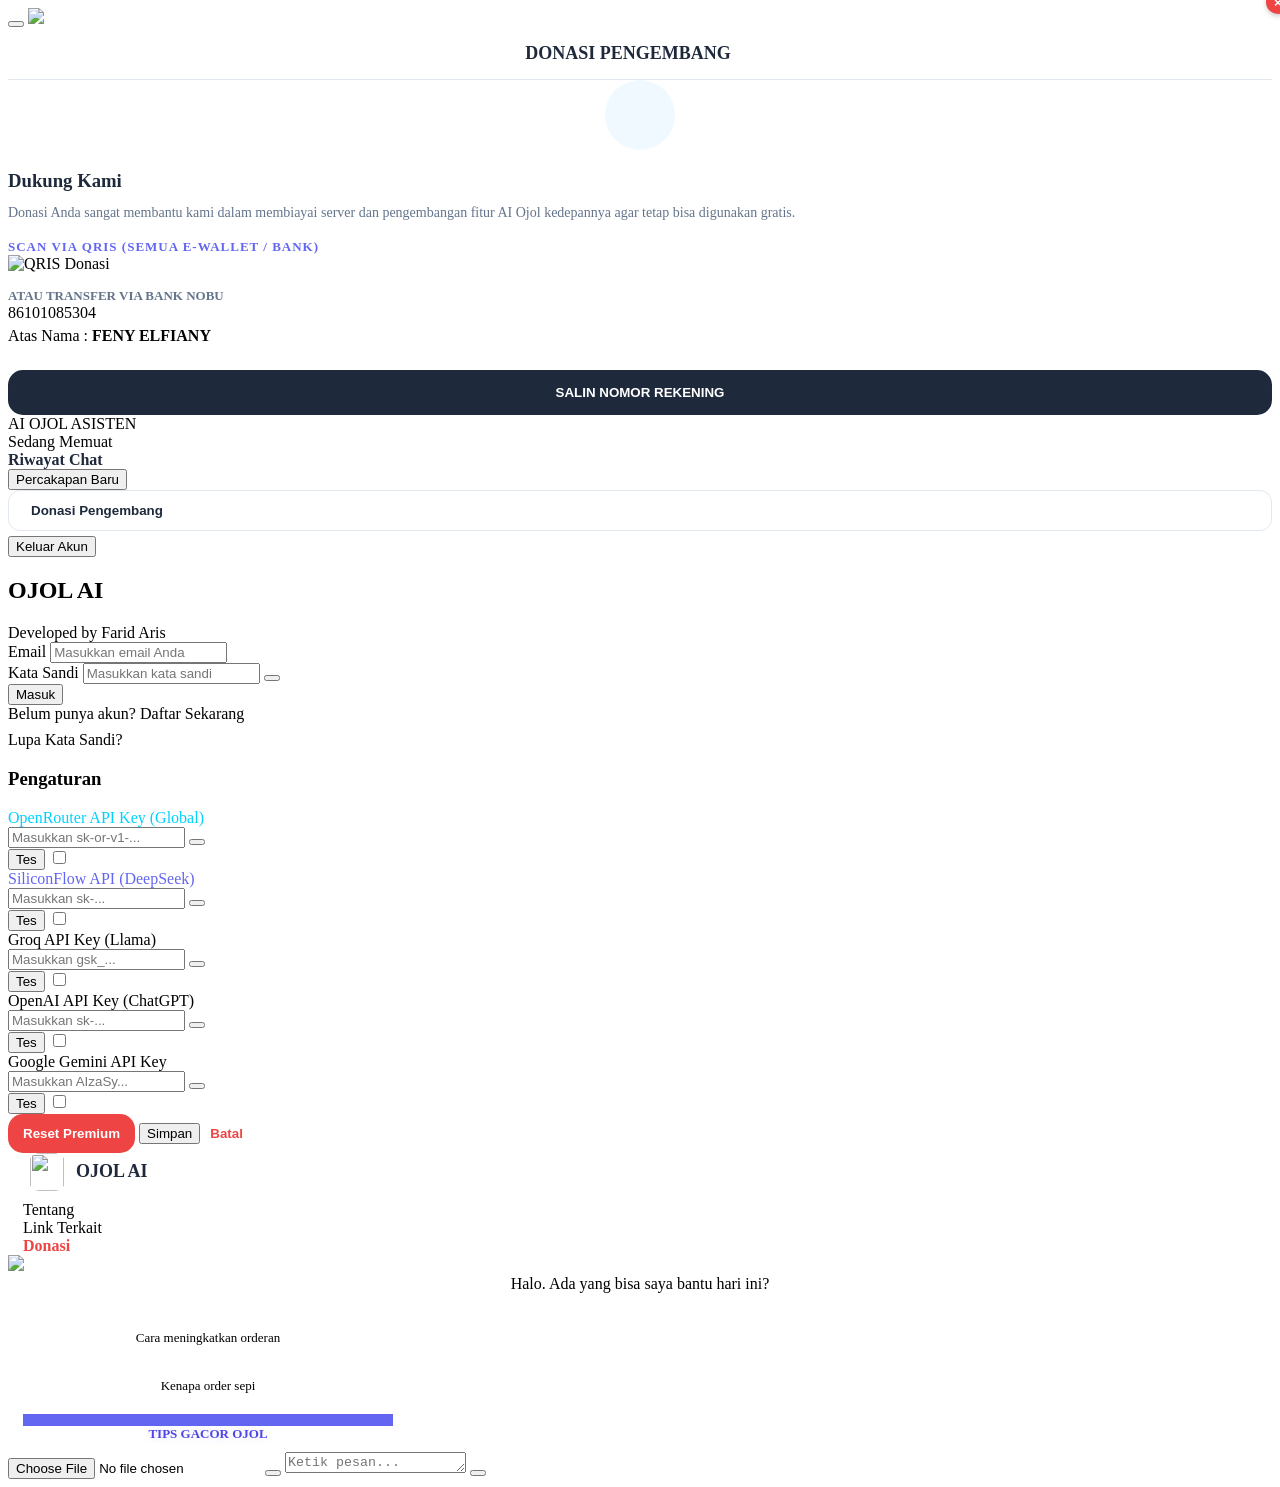
==== commit 1c063c5b: "Update fmt.Println message from 'Hello' to 'Goodbye'" ====
--- a/index.html
+++ b/index.html
@@ -12,7 +12,9 @@
     <link rel="apple-touch-icon" href="https://i.ibb.co.com/cSR6TWgd/20260514-222136.png"/>
     <link rel="manifest" href="manifest.json"/>
     
-    <link href='https://fonts.googleapis.com/css2?family=Outfit:wght@300;400;600;700&amp;display=swap' rel='stylesheet'/>
+    <link href='https://fonts.googleapis.com/css2?family=Outfit:wght@300;400;600;700&display=swap' rel='stylesheet'/>
+    
+    <link rel="stylesheet" href="style.css"/>
     
     <script src='https://unpkg.com/lucide@latest'></script>
     <script src='https://cdn.jsdelivr.net/npm/marked/marked.min.js'></script>
@@ -20,383 +22,6 @@
     <script src='https://www.gstatic.com/firebasejs/10.7.1/firebase-auth-compat.js'></script>
     <script src='https://www.gstatic.com/firebasejs/10.7.1/firebase-database-compat.js'></script>
     <script src='https://cdn.jsdelivr.net/npm/sweetalert2@11'></script>
-
-    <style>
-        :root { 
-            --accent: #6366f1; 
-            --accent-light: #a5b4fc;
-            --glass: rgba(255, 255, 255, 0.95);
-            --glass-border: rgba(255, 255, 255, 0.5);
-        }
-        
-        * { box-sizing: border-box; -webkit-tap-highlight-color: transparent; }
-        
-        body { 
-            margin: 0; font-family: 'Outfit', sans-serif; 
-            background: linear-gradient(-45deg, #ee7752, #e73c7e, #23a6d5, #23d5ab);
-            background-size: 400% 400%;
-            animation: gradient 15s ease infinite;
-            height: 100dvh; display: flex; flex-direction: column; overflow: hidden; 
-        }
-
-        /* FITUR AKSI USER */
-        .user-actions {
-            display: flex; gap: 8px; margin-top: 8px; justify-content: flex-end;
-            max-height: 0; opacity: 0; overflow: hidden;
-            transition: all 0.3s cubic-bezier(0.4, 0, 0.2, 1);
-        }
-        
-        .user-row.show-actions .user-actions {
-            max-height: 50px; opacity: 1; margin-top: 8px;
-        }
-
-        .btn-user-action {
-            background: rgba(255, 255, 255, 0.2); border: 1px solid rgba(255,255,255,0.3); 
-            color: white; font-size: 10px; padding: 6px 10px; border-radius: 8px; cursor: pointer;
-            display: flex; align-items: center; gap: 4px; font-weight: 600;
-            backdrop-filter: blur(5px);
-        }
-
-        @keyframes gacor-shimmer {
-            0% { background-position: -200% 0; }
-            100% { background-position: 200% 0; }
-        }
-
-        @keyframes gacor-pulse {
-            0% { transform: scale(1); box-shadow: 0 0 0 0 rgba(99, 102, 241, 0.4); }
-            70% { transform: scale(1.03); box-shadow: 0 0 0 10px rgba(99, 102, 241, 0); }
-            100% { transform: scale(1); box-shadow: 0 0 0 0 rgba(99, 102, 241, 0); }
-        }
-
-        .btn-gacor-premium {
-            background: linear-gradient(90deg, #f5f3ff 0%, #fff 50%, #f5f3ff 100%) !important;
-            background-size: 200% 100% !important;
-            animation: gacor-shimmer 3s infinite linear, gacor-pulse 2s infinite ease-in-out !important;
-            border: 1.5px solid #6366f1 !important;
-            position: relative;
-            overflow: hidden;
-        }
-
-        .btn-gacor-premium .suggestion-icon {
-            background: #6366f1 !important;
-            color: white !important;
-        }
-
-        #promo-popup {
-            position: fixed; inset: 0; background: rgba(0,0,0,0.85);
-            display: none; justify-content: center; align-items: center;
-            z-index: 200000; backdrop-filter: blur(8px);
-        }
-        .popup-content {
-            position: relative; width: 85%; max-width: 340px; 
-            animation: scaleIn 0.5s cubic-bezier(0.34, 1.56, 0.64, 1);
-        }
-        .popup-content img {
-            width: 100%; border-radius: 25px; box-shadow: 0 20px 40px rgba(0,0,0,0.4);
-            display: block; border: 2px solid rgba(255,255,255,0.1);
-        }
-        .close-popup {
-            position: absolute; top: -12px; left: -12px;
-            background: #ef4444; color: white; border: none;
-            width: 38px; height: 38px; border-radius: 50%;
-            cursor: pointer; display: flex; align-items: center;
-            justify-content: center; box-shadow: 0 4px 12px rgba(0,0,0,0.3);
-            z-index: 20001; transition: 0.2s;
-        }
-        .close-popup:active { transform: scale(0.9); }
-
-        #chat-box:has(.welcome-wrapper) {
-            display: flex;
-            flex-direction: column;
-            justify-content: center;
-            align-items: center;
-        }
-
-        .welcome-wrapper {
-            display: flex;
-            flex-direction: column;
-            align-items: center;
-            width: 100%;
-            max-width: 450px;
-            animation: scaleIn 0.6s cubic-bezier(0.34, 1.56, 0.64, 1);
-        }
-
-        .ai-avatar-animation {
-            width: 80px;
-            height: 80px;
-            background: white;
-            border-radius: 22px;
-            display: flex;
-            align-items: center;
-            justify-content: center;
-            margin-bottom: 20px;
-            box-shadow: 0 15px 35px rgba(0, 0, 0, 0.2);
-            animation: floating 3s ease-in-out infinite;
-            overflow: hidden;
-        }
-        
-        .ai-avatar-animation img {
-            width: 100%;
-            height: 100%;
-            object-fit: contain;
-            padding: 5px;
-        }
-
-        @keyframes floating {
-            0%, 100% { transform: translateY(0); }
-            50% { transform: translateY(-15px); }
-        }
-
-        @keyframes scaleIn {
-            from { opacity: 0; transform: scale(0.8); }
-            to { opacity: 1; transform: scale(1); }
-        }
-
-        .menu-container { position: relative; overflow: visible; }
-        .dropdown-menu {
-            position: absolute; 
-            right: 5px; 
-            top: 45px; 
-            background: white;
-            border-radius: 15px; 
-            box-shadow: 0 10px 30px rgba(0,0,0,0.2);
-            display: none; 
-            flex-direction: column; 
-            min-width: 180px; 
-            z-index: 99999; 
-            border: 1px solid rgba(0,0,0,0.05); 
-            overflow: hidden;
-        }
-        .dropdown-menu.active { display: flex; animation: slideIn 0.2s ease; }
-        .dropdown-item {
-            padding: 14px 18px; font-size: 14px; color: #1e293b; cursor: pointer;
-            display: flex; align-items: center; gap: 12px; transition: 0.2s;
-            border-bottom: 1px solid #f8fafc;
-        }
-        .dropdown-item:last-child { border-bottom: none; }
-        .dropdown-item:hover { background: #f8fafc; color: #6366f1; }
-        @keyframes slideIn { from { opacity: 0; transform: translateY(-10px); } to { opacity: 1; transform: translateY(0); } }
-
-        .sidebar {
-            position: fixed; left: -280px; top: 0; bottom: 0; width: 280px;
-            background: #fff; border-right: 1px solid #e2e8f0;
-            z-index: 10001; transition: 0.3s cubic-bezier(0.4, 0, 0.2, 1); 
-            display: flex; flex-direction: column; box-shadow: 10px 0 30px rgba(0,0,0,0.1);
-        }
-        .sidebar.active { left: 0; }
-        .sidebar-header { padding: 20px; border-bottom: 1px solid #f1f5f9; display: flex; justify-content: space-between; align-items: center; }
-        .history-list { flex: 1; overflow-y: auto; padding: 10px; }
-        .history-item { 
-            padding: 14px 15px; margin-bottom: 8px; border-radius: 15px; 
-            cursor: pointer; font-size: 14px; color: #475569;
-            transition: 0.2s; display: flex; align-items: center; gap: 12px;
-            border: 1px solid transparent;
-            justify-content: space-between;
-        }
-        .history-item:hover { background: #f8fafc; color: #6366f1; border-color: #e2e8f0; }
-        
-        .btn-delete-history {
-            padding: 5px; border-radius: 8px; color: #94a3b8;
-            display: flex; align-items: center; justify-content: center;
-            transition: 0.2s;
-        }
-        .btn-delete-history:hover { color: #ef4444; background: #fee2e2; }
-
-        .overlay-sidebar { 
-            position: fixed; inset: 0; background: rgba(0,0,0,0.4); 
-            display: none; z-index: 10000; backdrop-filter: blur(4px); 
-        }
-        .overlay-sidebar.active { display: block; }
-        .btn-new-chat {
-            margin: 15px; padding: 14px; border-radius: 15px; border: 1.5px dashed #6366f1;
-            background: #f5f3ff; color: #6366f1; font-weight: 700; cursor: pointer;
-            display: flex; align-items: center; justify-content: center; gap: 10px;
-            transition: 0.3s;
-        }
-        .btn-new-chat:active { transform: scale(0.95); }
-        
-        .sidebar-footer { padding: 15px; border-top: 1px solid #f1f5f9; display: flex; flex-direction: column; gap: 8px; }
-        
-        .btn-logout-sidebar {
-            width: 100%; padding: 12px; border-radius: 12px; border: none;
-            background: #fff1f2; color: #e11d48; font-weight: 600; cursor: pointer;
-            display: flex; align-items: center; gap: 10px; transition: 0.2s;
-        }
-        .btn-logout-sidebar:hover { background: #ffe4e6; }
-
-        #loader-wrapper {
-            position: fixed; inset: 0; background: #0f172a;
-            display: flex; flex-direction: column; justify-content: center; align-items: center;
-            z-index: 100000; transition: opacity 0.8s ease, visibility 0.8s;
-        }
-        .loader-content { display: flex; flex-direction: column; align-items: center; gap: 15px; }
-        .ai-text-logo {
-            font-size: 32px; font-weight: 800; letter-spacing: 2px;
-            color: rgba(255, 255, 255, 0.1);
-            background: linear-gradient(to right, #6366f1 0%, #fff 50%, #6366f1 100%);
-            background-size: 200% auto; -webkit-background-clip: text; -webkit-text-fill-color: transparent;
-            animation: shine 2s linear infinite; text-shadow: 0 0 20px rgba(99, 102, 241, 0.3);
-        }
-        @keyframes shine { to { background-position: 200% center; } }
-        .loader-text { color: white; font-weight: 400; letter-spacing: 4px; font-size: 10px; text-transform: uppercase; opacity: 0.5; }
-        .loader-hidden { opacity: 0; visibility: hidden; }
-
-        .swal2-popup { border-radius: 25px !important; font-family: 'Outfit', sans-serif !important; }
-        @keyframes gradient { 0% { background-position: 0% 50%; } 50% { background-position: 100% 50%; } 100% { background-position: 0% 50%; } }
-
-        #login-overlay { position: fixed; inset: 0; backdrop-filter: blur(20px); display: flex; justify-content: center; align-items: center; z-index: 9999; }
-        .login-card { background: var(--glass); border: 1px solid var(--glass-border); padding: 40px; border-radius: 35px; width: 90%; max-width: 400px; text-align: center; box-shadow: 0 25px 50px -12px rgba(0,0,0,0.25); }
-        .login-card h2 { font-weight: 700; color: #1e293b; margin-bottom: 5px; letter-spacing: -1px; font-size: 28px; }
-        .branding { font-size: 0.8rem; font-weight: 700; color: var(--accent); text-transform: uppercase; letter-spacing: 3px; margin-bottom: 30px; }
-        .btn-google { background: #1e293b; color: white; border: none; width: 100%; padding: 18px; border-radius: 18px; font-weight: 600; cursor: pointer; display: flex; align-items: center; justify-content: center; gap: 12px; transition: all 0.3s ease; font-size: 17px; }
-
-        .app-container { width: 100%; height: 100%; display: none; flex-direction: column; position: relative; }
-        header { 
-            padding: 15px 20px; background: var(--glass); backdrop-filter: blur(10px); 
-            border-bottom: 1px solid var(--glass-border); display: flex; 
-            justify-content: space-between; align-items: center; position: relative; z-index: 100;
-        }
-
-        #chat-box { flex: 1; padding: 20px; overflow-y: auto; display: flex; flex-direction: column; gap: 20px; scroll-behavior: smooth; }
-        .msg-row { display: flex; width: 100%; animation: fadeInUp 0.4s ease forwards; }
-        @keyframes fadeInUp { from { opacity: 0; transform: translateY(10px); } to { opacity: 1; transform: translateY(0); } }
-        .user-row { justify-content: flex-end; }
-        .ai-row { justify-content: flex-start; }
-
-        .message { padding: 16px 22px; font-size: 17px; border-radius: 24px; max-width: 88%; line-height: 1.7; position: relative; box-shadow: 0 4px 15px rgba(0,0,0,0.05); white-space: pre-wrap; word-break: break-word; }
-        .user-message { background: linear-gradient(135deg, #6366f1 0%, #4f46e5 100%); color: white; border-bottom-right-radius: 4px; }
-        .ai-message { background: var(--glass); border: 1px solid var(--glass-border); border-bottom-left-radius: 4px; color: #1e293b; backdrop-filter: blur(5px); white-space: normal; }
-
-        .chat-img-render { max-width: 100%; border-radius: 15px; margin: 10px 0; cursor: zoom-in; display: block; border: 2px solid rgba(255,255,255,0.2); transition: transform 0.2s; box-shadow: 0 5px 15px rgba(0,0,0,0.1); }
-        .chat-img-render:hover { transform: scale(1.02); }
-
-        .suggestions-container { display: flex; flex-direction: column; gap: 10px; width: 100%; max-width: 500px; margin-top: 15px; }
-        .suggestion-btn { background: rgba(255,255,255,0.5); border: 1px solid var(--glass-border); padding: 12px 20px; border-radius: 15px; cursor: pointer; text-align: left; font-size: 15px; color: #1e293b; display: flex; align-items: center; gap: 12px; transition: all 0.2s ease; }
-        .suggestion-btn:active { transform: scale(0.98); }
-        .suggestion-icon { background: #f1f5f9; padding: 8px; border-radius: 10px; display: flex; align-items: center; justify-content: center; }
-
-        .input-dock { padding: 10px 15px 25px 15px; background: linear-gradient(to top, rgba(0,0,0,0.05), transparent); }
-        .input-wrapper { background: var(--glass); backdrop-filter: blur(20px); border: 1.5px solid var(--glass-border); border-radius: 30px; padding: 8px 10px 8px 15px; display: flex; align-items: flex-end; width: 100%; max-width: 700px; margin: 0 auto; box-shadow: 0 15px 35px -5px rgba(0,0,0,0.15); }
-        textarea#user-input { flex: 1; border: none; background: transparent; padding: 12px 0; outline: none; font-size: 17px; color: #1e293b; font-family: inherit; resize: none; max-height: 150px; min-height: 24px; }
-        .action-btn { background: transparent; border: none; color: #64748b; padding: 12px 8px; cursor: pointer; transition: all 0.3s ease; flex-shrink: 0; }
-        
-        button#send-btn { background: #1e293b; color: white; border: none; width: 48px; height: 48px; border-radius: 50%; display: flex; align-items: center; justify-content: center; flex-shrink: 0; margin-bottom: 2px; cursor: pointer;}
-        
-        .hidden-section { display: none; }
-        #file-input { display: none; }
-        pre { background: #0f172a !important; color: #e2e8f0 !important; padding: 40px 15px 15px 15px; border-radius: 15px; position: relative; overflow-x: auto; font-family: monospace; white-space: pre; }
-        .copy-btn { position: absolute; top: 10px; right: 10px; background: #6366f1; color: white; border: none; padding: 5px; border-radius: 8px; cursor: pointer; font-size: 12px; }
-
-        .typing-dots { display: flex; gap: 4px; padding: 10px 0; }
-        .dot { width: 8px; height: 8px; background: #6366f1; border-radius: 50%; animation: bounce 1.4s infinite ease-in-out; }
-        .dot:nth-child(1) { animation-delay: -0.32s; }
-        .dot:nth-child(2) { animation-delay: -0.16s; }
-        @keyframes bounce { 0%, 80%, 100% { transform: scale(0); } 40% { transform: scale(1.0); } }
-
-        /* MODAL & REKAP */
-        .settings-modal { position: fixed; inset: 0; background: rgba(0,0,0,0.8); display: none; justify-content: center; align-items: center; z-index: 10000; backdrop-filter: blur(10px); }
-        .settings-card { background: var(--glass); padding: 30px; border-radius: 25px; width: 90%; max-width: 400px; text-align: left; box-shadow: 0 25px 50px -12px rgba(0,0,0,0.5); overflow-y: auto; max-height: 85vh; }
-        .settings-card h3 { margin: 0 0 15px 0; color: #1e293b; text-align: center; }
-        .settings-card label { display: block; font-size: 11px; font-weight: 700; color: #64748b; margin-bottom: 5px; text-transform: uppercase; }
-        .settings-card input { width: 100%; padding: 12px; margin-bottom: 12px; border-radius: 12px; border: 1px solid #ddd; outline: none; font-family: 'Outfit', sans-serif; font-size: 13px; }
-        
-        .pwd-container { position: relative; width: 100%; }
-        .pwd-toggle { position: absolute; right: 12px; top: 38%; transform: translateY(-50%); background: transparent; border: none; color: #94a3b8; cursor: pointer; padding: 5px; display: flex; align-items: center; }
-
-        #image-preview-container {
-            display: none; padding: 10px; background: rgba(255, 255, 255, 0.95);
-            border-radius: 15px; margin: 0 15px 10px 15px; position: relative;
-            border: 1px solid #6366f1; align-self: center; width: fit-content;
-            box-shadow: 0 5px 15px rgba(0,0,0,0.1);
-        }
-
-        .api-control-row { display: flex; align-items: center; gap: 10px; margin-bottom: 12px; }
-        .api-control-row .pwd-container { flex: 1; }
-        .switch { position: relative; display: inline-block; width: 44px; height: 24px; flex-shrink: 0; }
-        .switch input { opacity: 0; width: 0; height: 0; }
-        .slider { position: absolute; cursor: pointer; inset: 0; background-color: #cbd5e1; transition: .4s; border-radius: 24px; }
-        .slider:before { position: absolute; content: ""; height: 18px; width: 18px; left: 3px; bottom: 3px; background-color: white; transition: .4s; border-radius: 50%; }
-        input:checked + .slider { background-color: #6366f1; }
-        input:checked + .slider:before { transform: translateX(20px); }
-
-        .btn-test-api { 
-            background: #1e293b; 
-            color: #ffffff; 
-            border: none; 
-            border-radius: 10px; 
-            padding: 8px 12px; 
-            cursor: pointer; 
-            font-weight: 700; 
-            font-size: 11px; 
-            transition: 0.2s; 
-            white-space: nowrap;
-            box-shadow: 0 2px 4px rgba(0,0,0,0.1);
-        }
-
-        /* HALAMAN TERSEMBUNYI DONASI */
-        #donation-page {
-            position: fixed; inset: 0; background: #f8fafc; z-index: 100000;
-            display: none; flex-direction: column; overflow-y: auto;
-        }
-        #donation-page.active { display: flex; }
-        .donation-card {
-            background: white; margin: 20px; padding: 25px; border-radius: 25px;
-            text-align: center; box-shadow: 0 10px 30px rgba(0,0,0,0.05);
-            border: 1px solid #e2e8f0;
-        }
-        .ovo-badge {
-            background: #CC5500; color: white; padding: 15px; border-radius: 20px;
-            display: inline-flex; align-items: center; gap: 10px; font-weight: 700;
-            font-size: 20px; margin: 15px 0 5px 0; letter-spacing: 1px;
-        }
-        
-        /* QRIS STYLE */
-        .qris-container {
-            margin: 20px auto; max-width: 260px; background: #fff; padding: 15px;
-            border-radius: 20px; box-shadow: 0 8px 25px rgba(0,0,0,0.08);
-            border: 1px solid #f1f5f9; position: relative; overflow: hidden;
-        }
-        .qris-container img {
-            width: 100%; height: auto; display: block; border-radius: 10px;
-        }
-
-        #rekap-page {
-            position: fixed; inset: 0; background: #f1f5f9; z-index: 99998;
-            display: none; flex-direction: column; overflow-y: auto; padding-bottom: 30px;
-        }
-        #rekap-page.active { display: flex; }
-        .rekap-header { background: white; padding: 20px; text-align: center; border-bottom: 1px solid #e2e8f0; }
-        .rekap-header h2 { margin: 0; color: #4f46e5; font-size: 20px; text-transform: uppercase; }
-        .rekap-container { padding: 20px; max-width: 500px; margin: 0 auto; width: 100%; }
-        .stats-grid { display: grid; grid-template-columns: 1fr 1fr; gap: 10px; margin-bottom: 15px; }
-        .stat-card { padding: 15px; border-radius: 15px; color: white; text-align: center; }
-        .stat-masuk { background: #10b981; }
-        .stat-keluar { background: #ef4444; }
-        .stat-bersih { background: #1e293b; grid-column: span 2; }
-        .stat-label { font-size: 11px; text-transform: uppercase; opacity: 0.9; margin-bottom: 5px; }
-        .stat-value { font-size: 18px; font-weight: 700; }
-        .form-card { background: white; padding: 25px; border-radius: 25px; box-shadow: 0 4px 15px rgba(0,0,0,0.05); margin-bottom: 20px; }
-        .form-group { margin-bottom: 15px; }
-        .form-group label { display: block; font-size: 13px; font-weight: 600; color: #475569; margin-bottom: 8px; }
-        .form-group select, .form-group input { 
-            width: 100%; padding: 12px; border-radius: 12px; border: 1px solid #e2e8f0; 
-            background: #f8fafc; outline: none; font-family: inherit;
-        }
-        .btn-rekap-save { width: 100%; padding: 15px; background: #6366f1; color: white; border: none; border-radius: 15px; font-weight: 700; cursor: pointer; margin-top: 10px; }
-        .rekap-actions { display: grid; grid-template-columns: 1fr 1fr; gap: 10px; margin-top: 15px; }
-        .btn-rekap-copy { background: #334155; color: white; border: none; padding: 12px; border-radius: 12px; font-weight: 600; cursor: pointer; }
-        .btn-rekap-reset { background: #fee2e2; color: #ef4444; border: none; padding: 12px; border-radius: 12px; font-weight: 600; cursor: pointer; }
-
-        .rekap-table-container { background: white; border-radius: 20px; overflow: hidden; box-shadow: 0 4px 15px rgba(0,0,0,0.05); }
-        .rekap-table { width: 100%; border-collapse: collapse; font-size: 12px; }
-        .rekap-table th { background: #f8fafc; padding: 12px; text-align: left; color: #64748b; border-bottom: 1px solid #e2e8f0; }
-        .rekap-table td { padding: 12px; border-bottom: 1px solid #f1f5f9; color: #1e293b; }
-        .badge { padding: 3px 7px; border-radius: 5px; font-weight: 700; font-size: 9px; text-transform: uppercase; }
-        .badge-masuk { background: #dcfce7; color: #15803d; }
-        .badge-keluar { background: #fee2e2; color: #b91c1c; }
-
-        @media (max-width: 480px) { .input-dock { padding: 8px 10px 20px 10px; } .message { font-size: 16px; padding: 14px 18px; } }
-    </style>
 </head>
 <body onclick='closeDropdownOuter(event)'>
 
@@ -469,10 +94,48 @@
         <div class='login-card'>
             <h2>OJOL AI</h2>
             <div class='branding'>Developed by Farid Aris</div>
-            <p style='font-size: 14px; color: #64748b; margin-bottom: 20px; line-height: 1.5;'>Silahkan login terlebih dahulu untuk menikmati fitur AI OJOL</p>
-            <button class='btn-google' onclick='loginGoogle()'>
-                <img src='https://www.gstatic.com/images/branding/product/1x/gsa_512dp.png' style='width:18px;'/> Sign in with Google
-            </button>
+
+            <div id="login-form">
+                <div class="form-group">
+                    <label>Email</label>
+                    <input type="email" id="email" placeholder="Masukkan email Anda" required>
+                </div>
+                <div class="form-group">
+                    <label>Kata Sandi</label>
+                    <input type="password" id="password" placeholder="Masukkan kata sandi" required>
+                    <button class="pwd-toggle" onclick="toggleView('password')"><i data-lucide='eye' size='18'></i></button>
+                </div>
+                <button class="btn-login" onclick="loginEmail()">Masuk</button>
+                <div class="link-text">Belum punya akun? <a onclick="showRegister()">Daftar Sekarang</a></div>
+                <div class="link-text" style="margin-top: 8px;"><a onclick="showForgot()">Lupa Kata Sandi?</a></div>
+            </div>
+
+            <div id="register-form" style="display: none;">
+                <div class="form-group">
+                    <label>Nama Lengkap</label>
+                    <input type="text" id="reg-name" placeholder="Masukkan nama lengkap" required>
+                </div>
+                <div class="form-group">
+                    <label>Email</label>
+                    <input type="email" id="reg-email" placeholder="Masukkan email aktif" required>
+                </div>
+                <div class="form-group">
+                    <label>Kata Sandi</label>
+                    <input type="password" id="reg-password" placeholder="Minimal 6 karakter" required>
+                    <button class="pwd-toggle" onclick="toggleView('reg-password')"><i data-lucide='eye' size='18'></i></button>
+                </div>
+                <button class="btn-login" onclick="registerEmail()">Daftar Akun</button>
+                <div class="link-text">Sudah punya akun? <a onclick="showLogin()">Masuk</a></div>
+            </div>
+
+            <div id="forgot-form" style="display: none;">
+                <div class="form-group">
+                    <label>Email</label>
+                    <input type="email" id="forgot-email" placeholder="Masukkan email Anda" required>
+                </div>
+                <button class="btn-login" onclick="resetPassword()">Kirim Link Reset</button>
+                <div class="link-text"><a onclick="showLogin()">Kembali ke Halaman Masuk</a></div>
+            </div>
         </div>
     </div>
     
@@ -528,71 +191,6 @@
                 <button onclick='removePremium()' style='background:#ef4444; color:white; border:none; padding:12px 15px; border-radius:15px; cursor:pointer; font-weight:600;'>Reset Premium</button>
                 <button class='save-btn' onclick='saveSettings()'>Simpan</button>
                 <button onclick='closeSettings()' style='background:transparent; border:none; cursor:pointer; color:#ef4444; font-weight:600;'>Batal</button>
-            </div>
-        </div>
-    </div>
-
-    <div id='rekap-page'>
-        <div class='rekap-header'>
-            <div style='display:flex; align-items:center; justify-content:space-between;'>
-                <button onclick='toggleRekap()' style='background:none; border:none; cursor:pointer;'><i color='#1e293b' data-lucide='chevron-left'></i></button>
-                <h2>Rekap Pendapatan Mandiri</h2>
-                <div style='width:24px;'></div>
-            </div>
-        </div>
-        <div class='rekap-container'>
-            <div class='stats-grid'>
-                <div class='stat-card stat-masuk'>
-                    <div class='stat-label'>Pemasukkan</div>
-                    <div class='stat-value' id='disp-masuk'>Rp 0</div>
-                </div>
-                <div class='stat-card stat-keluar'>
-                    <div class='stat-label'>Pengeluaran</div>
-                    <div class='stat-value' id='disp-keluar'>Rp 0</div>
-                </div>
-                <div class='stat-card stat-bersih'>
-                    <div class='stat-label'>Pendapatan Bersih</div>
-                    <div class='stat-value' id='disp-bersih'>Rp 0</div>
-                </div>
-            </div>
-            <div class='form-card'>
-                <div class='form-group'>
-                    <label>Jenis</label>
-                    <select id='rekap-jenis'>
-                        <option value='masuk'>Pendapatan (Masuk)</option>
-                        <option value='keluar'>Pengeluaran (Keluar)</option>
-                    </select>
-                </div>
-                <div class='form-group'>
-                    <label>Tanggal</label>
-                    <input id='rekap-tanggal' type='date'/>
-                </div>
-                <div class='form-group'>
-                    <label>Keterangan</label>
-                    <input id='rekap-ket' placeholder='Ketik keterangan...' type='text'/>
-                </div>
-                <div class='form-group'>
-                    <label>Nominal</label>
-                    <input id='rekap-nominal' placeholder='0' type='number'/>
-                </div>
-                <button class='btn-rekap-save' onclick='simpanRekap()'>SIMPAN</button>
-                <div class='rekap-actions'>
-                    <button class='btn-rekap-copy' onclick='salinRekap()'>SALIN</button>
-                    <button class='btn-rekap-reset' onclick='resetRekap()'>RESET</button>
-                </div>
-            </div>
-
-            <div class='rekap-table-container'>
-                <table class='rekap-table'>
-                    <thead>
-                        <tr>
-                            <th>Tgl</th>
-                            <th>Keterangan</th>
-                            <th>Nominal</th>
-                        </tr>
-                    </thead>
-                    <tbody id='rekap-log-body'></tbody>
-                </table>
             </div>
         </div>
     </div>
@@ -636,7 +234,7 @@
                     <i color='#1e293b' data-lucide='menu' size='24'></i>
                 </button>
                 <div id='user-avatar-container' style='width:38px; height:38px; background:white; border-radius:12px; display:flex; align-items:center; justify-content:center; color:white; overflow:hidden;'>
-                    <img id='header-bot-icon' src='133142.png' style='width:100%; height:100%; object-fit:contain; padding:2px;'/>
+                    <img id='header-bot-icon' src='https://i.ibb.co.com/cSR6TWgd/20260514-222136.png' style='width:100%; height:100%; object-fit:contain; padding:2px;'/>
                 </div>
                 <b id='user-greeting' style='color:#1e293b; font-size:18px;'>OJOL AI</b>
             </div>
@@ -652,9 +250,6 @@
                         <div class='dropdown-item' onclick='showAbout()'>
                             <i data-lucide='info' size='18'></i> Tentang
                         </div>
-                        <div class='dropdown-item' onclick='toggleRekap()'>
-                            <i data-lucide='wallet' size='18'></i> Rekap Pendapatan
-                        </div>
                         <div class='dropdown-item' onclick='toggleLinkPage()'>
                             <i data-lucide='link' size='18'></i> Link Terkait
                         </div>
@@ -705,463 +300,6 @@
         </div>
     </div>
 
-    <script type='text/javascript'>
-        const firebaseConfig = { 
-            apiKey: "AIzaSyBj86r9p6TzIc9TmrXAzQX2LRTe8K7Umro", 
-            authDomain: "ojolai.firebaseapp.com", 
-            projectId: "ojolai", 
-            databaseURL: "https://ojolai-default-rtdb.asia-southeast1.firebasedatabase.app",
-            storageBucket: "ojolai.firebasestorage.app", 
-            messagingSenderId: "7449834990", 
-            appId: "1:7449834990:web:53c321edd8d479654f0aff" 
-        };
-        firebase.initializeApp(firebaseConfig);
-        const auth = firebase.auth();
-        const db = firebase.database();
-        
-        const SECRET_UPGRADE_CODE = "nurul0105"; 
-        
-        let DEFAULTS = {
-            openrouter: "",
-            api: "",
-            silicon: "", 
-            openai: "", 
-            gemini: ""
-        };
-        
-        let ADMIN_STATUS = {
-            or_active: true,
-            gr_active: true,
-            gm_active: true
-        };
-
-        function syncAdminConfig() {
-            db.ref('config').on('value', (snap) => {
-                const data = snap.val();
-                if (data) {
-                    if (data.is_maintenance === true) {
-                        document.body.innerHTML = `<div style="height:100dvh; display:flex; flex-direction:column; justify-content:center; align-items:center; background:#0f172a; color:black; font-family:'Outfit',sans-serif; text-align:center; padding:20px;"><div style="background:#FFFF; padding:30px; border-radius:30px; border:1px solid #334155;"><i data-lucide="alert-circle" size="50" color="#ef4444"></i><h2 style="margin:20px 0 10px 0;">MAINTENANCE</h2><p style="opacity:0.7; font-size:14px; line-height:1.6;">Mohon maaf, sistem sedang dalam pemeliharaan.<br>Silahkan kembali lagi nanti.</p></div></div>`;
-                        if (window.lucide) lucide.createIcons();
-                        return;
-                    }
-                    if (data.openrouter_key) DEFAULTS.openrouter = data.openrouter_key;
-                    
-                    if (data.groq_key) DEFAULTS.api = data.groq_key;
-                    if (data.gemini_key) DEFAULTS.gemini = data.gemini_key;
-
-                    ADMIN_STATUS.or_active = data.or_active !== undefined ? data.or_active : true;
-                    ADMIN_STATUS.gr_active = data.gr_active !== undefined ? data.gr_active : true;
-                    ADMIN_STATUS.gm_active = data.gm_active !== undefined ? data.gm_active : true;
-                    
-                    loadSavedSettings();
-                }
-            });
-        }
-        syncAdminConfig();
-
-        marked.setOptions({ breaks: true, gfm: true, headerIds: false, mangle: false, sanitize: false });
-        let chatHistory = [{ role: "system", content: "Kamu adalah OJOL AI PREMIUM, asisten cerdas yang dikembangkan oleh Farid Aris." }];
-        let selectedImageBase64 = null;
-        let currentChatId = Date.now().toString();
-
-        let rekapData = JSON.parse(localStorage.getItem('ojol_rekap_data')) || { masuk: 0, keluar: 0, log: [] };
-
-        window.addEventListener('load', () => {
-            const loader = document.getElementById('loader-wrapper');
-            setTimeout(() => { 
-                if(loader) loader.classList.add('loader-hidden');
-                document.getElementById('promo-popup').style.display = 'flex';
-                if (window.lucide) lucide.createIcons();
-            }, 1500); 
-            if (window.lucide) lucide.createIcons();
-            loadSavedSettings();
-            renderHistory();
-        });
-
-        window.onpopstate = function(event) {
-            const linkPage = document.getElementById('link-page');
-            const rekapPage = document.getElementById('rekap-page');
-            const settingsModal = document.getElementById('settings-modal');
-            const sidebar = document.getElementById('sidebar');
-            const donationPage = document.getElementById('donation-page');
-            if (donationPage.classList.contains('active')) donationPage.classList.remove('active');
-            else if (linkPage.style.display === 'flex') linkPage.style.display = 'none';
-            else if (rekapPage.classList.contains('active')) rekapPage.classList.remove('active');
-            else if (settingsModal.style.display === 'flex') settingsModal.style.display = 'none';
-            else if (sidebar.classList.contains('active')) toggleSidebar();
-        };
-
-        function pushState() { history.pushState({page: 1}, null, ""); }
-        function closePromo() { document.getElementById('promo-popup').style.display = 'none'; }
-
-        function toggleDonation() {
-            const page = document.getElementById('donation-page');
-            const sidebar = document.getElementById('sidebar');
-            const isClosing = page.classList.contains('active');
-            page.classList.toggle('active');
-            if (sidebar.classList.contains('active')) toggleSidebar();
-            if (!isClosing) { document.getElementById('dropdown-menu').classList.remove('active'); pushState(); }
-            if (window.lucide) lucide.createIcons();
-        }
-        function copyOvo() {
-            navigator.clipboard.writeText("86101085304");
-            Swal.fire({ target: '#donation-page', icon: 'success', title: 'Berhasil', text: 'Nomor Rekening disalin!', timer: 1500, showConfirmButton: false });
-        }
-
-        function toggleLinkPage() {
-            const page = document.getElementById('link-page');
-            const isVisible = page.style.display === 'flex';
-            page.style.display = isVisible ? 'none' : 'flex';
-            if (!isVisible) { document.getElementById('dropdown-menu').classList.remove('active'); pushState(); }
-            if (window.lucide) lucide.createIcons();
-        }
-
-        function toggleRekap() {
-            const page = document.getElementById('rekap-page');
-            const isClosing = page.classList.contains('active');
-            page.classList.toggle('active');
-            document.getElementById('rekap-tanggal').valueAsDate = new Date();
-            updateRekapDisplay();
-            if (!isClosing) { document.getElementById('dropdown-menu').classList.remove('active'); pushState(); }
-        }
-
-        function updateRekapDisplay() {
-            document.getElementById('disp-masuk').textContent = 'Rp ' + rekapData.masuk.toLocaleString('id-ID');
-            document.getElementById('disp-keluar').textContent = 'Rp ' + rekapData.keluar.toLocaleString('id-ID');
-            document.getElementById('disp-bersih').textContent = 'Rp ' + (rekapData.masuk - rekapData.keluar).toLocaleString('id-ID');
-            const tbody = document.getElementById('rekap-log-body');
-            tbody.innerHTML = '';
-            const logs = [...rekapData.log].reverse(); 
-            logs.slice(0, 20).forEach(item => {
-                const tr = document.createElement('tr');
-                const badgeClass = item.jenis === 'masuk' ? 'badge-masuk' : 'badge-keluar';
-                tr.innerHTML = `<td>${item.tgl.split('-').reverse().slice(0,2).join('/')}</td><td><span class="badge ${badgeClass}">${item.jenis}</span><br>${item.ket}</td><td style="font-weight:700; color:${item.jenis==='masuk'?'#10b981':'#ef4444'}">${item.jenis==='masuk'?'+':'-'} ${item.nominal.toLocaleString('id-ID')}</td>`;
-                tbody.appendChild(tr);
-            });
-        }
-
-        function simpanRekap() {
-            const jenis = document.getElementById('rekap-jenis').value;
-            const nominal = parseInt(document.getElementById('rekap-nominal').value) || 0;
-            const ket = document.getElementById('rekap-ket').value || '-';
-            const tgl = document.getElementById('rekap-tanggal').value;
-            if (nominal <= 0) return Swal.fire({ target: '#rekap-page', icon: 'error', title: 'Error', text: 'Nominal harus lebih dari 0' });
-            if (jenis === 'masuk') rekapData.masuk += nominal;
-            else rekapData.keluar += nominal;
-            rekapData.log.push({ tgl, jenis, ket, nominal });
-            localStorage.setItem('ojol_rekap_data', JSON.stringify(rekapData));
-            updateRekapDisplay();
-            document.getElementById('rekap-nominal').value = '';
-            document.getElementById('rekap-ket').value = '';
-            Swal.fire({ target: '#rekap-page', icon: 'success', title: 'Tersimpan', showConfirmButton: false, timer: 1000 });
-        }
-
-        function resetRekap() {
-            Swal.fire({ target: '#rekap-page', title: 'Reset Rekap?', text: "Data akan dihapus permanen!", icon: 'warning', showCancelButton: true, confirmButtonColor: '#ef4444' }).then((result) => {
-                if (result.isConfirmed) {
-                    rekapData = { masuk: 0, keluar: 0, log: [] };
-                    localStorage.setItem('ojol_rekap_data', JSON.stringify(rekapData));
-                    updateRekapDisplay();
-                }
-            });
-        }
-
-        function salinRekap() {
-            const bersih = rekapData.masuk - rekapData.keluar;
-            let teks = `*REKAP PENDAPATAN MANDIRI*\n--------------------------\nPemasukkan: Rp ${rekapData.masuk.toLocaleString('id-ID')}\nPengeluaran: Rp ${rekapData.keluar.toLocaleString('id-ID')}\n--------------------------\n*TOTAL BERSIH: Rp ${bersih.toLocaleString('id-ID')}*`;
-            navigator.clipboard.writeText(teks);
-            Swal.fire({ target: '#rekap-page', icon: 'success', title: 'Berhasil', text: 'Rekap disalin ke clipboard' });
-        }
-
-        function loadSavedSettings() {
-            const keys = ['openrouter', 'silicon', 'api', 'openai', 'gemini'];
-            keys.forEach(k => {
-                const saved = localStorage.getItem('user_' + k + '_key');
-                const val = (saved && saved !== "") ? saved : DEFAULTS[k];
-                
-                const inputId = k + (k==='api'?'':'-key') + '-input';
-                const inputEl = document.getElementById(inputId);
-                if(inputEl) inputEl.value = val;
-
-                const shortCode = (k==='api'?'gr':(k==='openrouter'?'or':(k==='silicon'?'sf':(k==='openai'?'oa':'gm'))));
-                const toggle = document.getElementById('toggle-' + shortCode);
-                let isActive = localStorage.getItem('status_' + shortCode) !== 'off';
-                if (shortCode === 'or' && !ADMIN_STATUS.or_active) isActive = false;
-                if (shortCode === 'gr' && !ADMIN_STATUS.gr_active) isActive = false;
-                if (shortCode === 'gm' && !ADMIN_STATUS.gm_active) isActive = false;
-                if(toggle) toggle.checked = isActive;
-            });
-        }
-
-        function toggleMenu(e) { e.stopPropagation(); document.getElementById('dropdown-menu').classList.toggle('active'); }
-        function closeDropdownOuter(e) { const menu = document.getElementById('dropdown-menu'); if (menu.classList.contains('active')) { menu.classList.remove('active'); } }
-
-        function showAbout() {
-            Swal.fire({
-                title: 'Tentang OJOL AI',
-                html: `<div style="text-align: center;"><div style="background: white; width: 70px; height: 70px; border-radius: 20px; display: flex; align-items: center; justify-content: center; margin: 0 auto 15px auto; overflow: hidden; box-shadow: 0 4px 10px rgba(0,0,0,0.1);"><img src="https://i.ibb.co.com/dJL0JnHW/20260514-222136.png.png" style="width: 100%; height: 100%; object-fit: contain; padding: 5px;"/></div><p style="font-weight: 700; font-size: 18px; margin-bottom: 5px;">OJOL AI PREMIUM v2.0</p><p style="font-size: 14px; color: #64748b; margin-bottom: 20px;">Asisten Digital Cerdas</p><hr style="border: 0; border-top: 1px solid #f1f5f9; margin: 15px 0;"><p style="font-size: 13px; color: #1e293b; margin-bottom: 5px;">Developed with ❤️ by:</p><p style="font-weight: 700; color: #6366f1; font-size: 16px;"><a href="https://www.fa-digitalstudio.web.id/" target="_blank" style="color: #6366f1; text-decoration: none;">Farid Aris</a></p><p style="font-size: 12px; color: #94a3b8; margin-top: 15px;">© 2026 FA DIGITAL STUDIO</p></div>`,
-                confirmButtonText: 'Tutup', confirmButtonColor: '#1e293b'
-            });
-        }
-
-        function toggleSidebar() { 
-            const isOpening = !document.getElementById('sidebar').classList.contains('active');
-            document.getElementById('sidebar').classList.toggle('active'); 
-            document.getElementById('overlay-sidebar').classList.toggle('active'); 
-            if (isOpening) pushState();
-        }
-
-        function saveToHistory() {
-            if (chatHistory.length <= 1) return;
-            let allChats = JSON.parse(localStorage.getItem('ojol_chat_history') || '{}');
-            let title = "Percakapan Baru";
-            const firstUserMsg = chatHistory.find(m => m.role === 'user');
-            if (firstUserMsg) { 
-                const content = Array.isArray(firstUserMsg.content) ? firstUserMsg.content[0].text : firstUserMsg.content; 
-                title = content.substring(0, 35) + (content.length > 35 ? "..." : ""); 
-            }
-            allChats[currentChatId] = { title: title, date: new Date().toISOString(), data: chatHistory };
-            try { localStorage.setItem('ojol_chat_history', JSON.stringify(allChats)); } catch (e) { }
-            renderHistory();
-        }
-
-        function renderHistory() {
-            const list = document.getElementById('history-list');
-            const allChats = JSON.parse(localStorage.getItem('ojol_chat_history') || '{}');
-            list.innerHTML = '';
-            const sortedIds = Object.keys(allChats).sort((a,b) => b - a);
-            if(sortedIds.length === 0) { list.innerHTML = '<div style="text-align:center; color:#94a3b8; font-size:12px; margin-top:20px;">Belum ada riwayat</div>'; return; }
-            sortedIds.forEach(id => {
-                const item = document.createElement('div');
-                item.className = 'history-item';
-                item.innerHTML = `<div onclick="loadChat('${id}')" style="display:flex; align-items:center; gap:12px; flex:1; overflow:hidden;"><i data-lucide="message-circle" size="16"></i><span style="flex:1; overflow:hidden; text-overflow:ellipsis;">${allChats[id].title}</span></div><button class="btn-delete-history" onclick="deleteChat(event, '${id}')"><i data-lucide="trash-2" size="16"></i></button>`;
-                list.appendChild(item);
-            });
-            if (window.lucide) lucide.createIcons();
-        }
-
-        function deleteChat(event, id) {
-            event.stopPropagation();
-            Swal.fire({ title: 'Hapus Chat?', text: "Percakapan ini akan dihapus permanen.", icon: 'warning', showCancelButton: true, confirmButtonColor: '#ef4444', cancelButtonColor: '#64748b', confirmButtonText: 'Ya, Hapus', cancelButtonText: 'Batal' }).then((result) => {
-                if (result.isConfirmed) {
-                    let allChats = JSON.parse(localStorage.getItem('ojol_chat_history') || '{}');
-                    delete allChats[id];
-                    localStorage.setItem('ojol_chat_history', JSON.stringify(allChats));
-                    if (currentChatId === id) startNewChat();
-                    else renderHistory();
-                    Swal.fire({ title: 'Terhapus', icon: 'success', timer: 800, showConfirmButton: false });
-                }
-            });
-        }
-
-        function loadChat(id) {
-            const allChats = JSON.parse(localStorage.getItem('ojol_chat_history') || '{}');
-            if (allChats[id]) {
-                currentChatId = id; chatHistory = allChats[id].data;
-                document.getElementById('chat-box').innerHTML = '';
-                chatHistory.forEach(msg => { if (msg.role !== 'system') { let text = Array.isArray(msg.content) ? msg.content[0].text : msg.content; let img = (Array.isArray(msg.content) && msg.content[1]) ? msg.content[1].image_url.url : null; appendMsg(msg.role, text, img); } });
-                toggleSidebar();
-            }
-        }
-
-        function startNewChat() { location.reload(); }
-        function handleFileUpload(input) {
-            const file = input.files[0]; if (!file) return;
-            if (file.type.startsWith('image/')) {
-                const reader = new FileReader();
-                reader.onload = function(e) { selectedImageBase64 = e.target.result; document.getElementById('image-preview').src = selectedImageBase64; document.getElementById('image-preview-container').style.display = 'block'; };
-                reader.readAsDataURL(file);
-            } else {
-                const reader = new FileReader();
-                reader.onload = function(e) { document.getElementById('user-input').value += `\n[FILE: ${file.name.toUpperCase()}]\n${e.target.result}\n---`; autoResize(document.getElementById('user-input')); };
-                reader.readAsText(file);
-            }
-            input.value = ""; 
-        }
-
-        function clearImage() { selectedImageBase64 = null; document.getElementById('image-preview-container').style.display = 'none'; }
-        
-        async function sendMessage() {
-            const input = document.getElementById('user-input'); const text = input.value.trim();
-            if(!text && !selectedImageBase64) return;
-            appendMsg('user', text, selectedImageBase64);
-            let userContent = selectedImageBase64 ? [{ type: "text", text: text || "Jelaskan gambar ini" }, { type: "image_url", image_url: { url: selectedImageBase64 } }] : text;
-            chatHistory.push({ role: "user", content: userContent });
-            input.value = ''; input.style.height = 'auto'; clearImage();
-            const tId = showTyping();
-            const providers = [
-                { id: 'or', active: ADMIN_STATUS.or_active, url: "https://openrouter.ai/api/v1/chat/completions", key: localStorage.getItem('user_openrouter_key') || DEFAULTS.openrouter, model: "google/gemini-2.0-flash-001" },
-                { id: 'sf', active: true, url: "https://api.siliconflow.cn/v1/chat/completions", key: localStorage.getItem('user_silicon_key') || DEFAULTS.silicon, model: "deepseek-ai/DeepSeek-V3" },
-                { id: 'oa', active: true, url: "https://api.openai.com/v1/chat/completions", key: localStorage.getItem('user_openai_key') || DEFAULTS.openai, model: "gpt-4o-mini" },
-                { id: 'gr', active: ADMIN_STATUS.gr_active, url: "https://api.groq.com/openai/v1/chat/completions", key: localStorage.getItem('user_api_key') || DEFAULTS.api, model: selectedImageBase64 ? "llama-3.2-11b-vision-preview" : "llama-3.3-70b-versatile" },
-                { id: 'gm', active: ADMIN_STATUS.gm_active, url: "https://generativelanguage.googleapis.com/v1beta/models/gemini-1.5-flash:generateContent", key: localStorage.getItem('user_gemini_key') || DEFAULTS.gemini, type: 'gemini' }
-            ];
-            let success = false;
-            for (let p of providers) {
-                if (!p.key || !p.active || localStorage.getItem('status_' + p.id) === 'off') continue;
-                try {
-                    let res, aiText;
-                    if (p.type === 'gemini') {
-                        const geminiUrl = `${p.url}?key=${p.key}`;
-                        const geminiBody = { contents: [{ parts: [{ text: typeof userContent === 'string' ? userContent : userContent[0].text }] }] };
-                        res = await fetch(geminiUrl, { method: "POST", headers: { "Content-Type": "application/json" }, body: JSON.stringify(geminiBody) });
-                        const data = await res.json();
-                        aiText = data.candidates[0].content.parts[0].text;
-                    } else {
-                        res = await fetch(p.url, { method: "POST", headers: { "Authorization": `Bearer ${p.key}`, "Content-Type": "application/json" }, body: JSON.stringify({ model: p.model, messages: chatHistory }) });
-                        if (!res.ok) throw new Error();
-                        const data = await res.json(); 
-                        aiText = data.choices[0].message.content;
-                    }
-                    removeTyping(tId); appendMsg('ai', aiText); chatHistory.push({ role: "assistant", content: aiText }); saveToHistory(); success = true; break;
-                } catch (e) { console.error("Provider " + p.id + " gagal"); }
-            }
-            if (!success) { removeTyping(tId); appendMsg('ai', "⚠️ Maaf, layanan AI OJOL ASISTEN tidak dapat merespon."); }
-        }
-
-        function copyToClipboard(text, btn) {
-            navigator.clipboard.writeText(text).then(() => {
-                const originalInhalt = btn.innerHTML;
-                btn.innerHTML = '<i data-lucide="check" size="14"></i> Copied!';
-                btn.style.background = "#10b981"; btn.style.color = "white";
-                if (window.lucide) lucide.createIcons();
-                setTimeout(() => { btn.innerHTML = originalInhalt; btn.style.background = "rgba(99,102,241,0.1)"; btn.style.color = "#6366f1"; if (window.lucide) lucide.createIcons(); }, 2000);
-            });
-        }
-
-        function appendMsg(sender, content, imgData = null) {
-            const chatBox = document.getElementById('chat-box'); 
-            const welcomeMsg = document.querySelector('.welcome-wrapper');
-            if(welcomeMsg) welcomeMsg.remove(); 
-            
-            const row = document.createElement('div'); 
-            row.className = `msg-row ${sender}-row`;
-            
-            const msgDiv = document.createElement('div'); 
-            msgDiv.className = `message ${sender}-message`;
-            
-            if(sender === 'user') {
-                let pressTimer;
-                const startPress = () => {
-                    pressTimer = setTimeout(() => {
-                        row.classList.toggle('show-actions');
-                        if (navigator.vibrate) navigator.vibrate(50);
-                    }, 600);
-                };
-                const endPress = () => clearTimeout(pressTimer);
-                row.addEventListener('mousedown', startPress);
-                row.addEventListener('touchstart', startPress);
-                row.addEventListener('mouseup', endPress);
-                row.addEventListener('touchend', endPress);
-                row.addEventListener('mouseleave', endPress);
-            }
-            
-            if (sender === 'ai' && content) {
-                const copyAllBtn = document.createElement('button');
-                copyAllBtn.innerHTML = '<i data-lucide="copy" size="14"></i> Copy';
-                copyAllBtn.style = "position: absolute; top: 8px; right: 12px; background: rgba(99,102,241,0.1); border: 1px solid rgba(99,102,241,0.2); color: #6366f1; font-size: 11px; padding: 4px 8px; border-radius: 8px; cursor: pointer; display: flex; align-items: center; gap: 4px; font-weight: 600; z-index: 10;";
-                copyAllBtn.onclick = function() { copyToClipboard(content, copyAllBtn); };
-                msgDiv.appendChild(copyAllBtn);
-                msgDiv.style.paddingTop = "35px"; 
-            }
-
-            if(imgData) { const img = new Image(); img.src = imgData; img.className = 'chat-img-render'; msgDiv.appendChild(img); }
-            const textContainer = document.createElement('div');
-            
-            if(sender === 'user') { 
-                textContainer.textContent = content; 
-                const userActions = document.createElement('div');
-                userActions.className = 'user-actions';
-                
-                const btnCopy = document.createElement('button');
-                btnCopy.className = 'btn-user-action';
-                btnCopy.innerHTML = '<i data-lucide="copy" size="12"></i> Salin';
-                btnCopy.onclick = (e) => {
-                    e.stopPropagation();
-                    navigator.clipboard.writeText(content);
-                    btnCopy.innerHTML = '<i data-lucide="check" size="12"></i> Tersalin';
-                    setTimeout(() => { btnCopy.innerHTML = '<i data-lucide="copy" size="12"></i> Salin'; row.classList.remove('show-actions'); }, 1500);
-                };
-
-                const btnEdit = document.createElement('button');
-                btnEdit.className = 'btn-user-action';
-                btnEdit.innerHTML = '<i data-lucide="edit-2" size="12"></i> Edit';
-                btnEdit.onclick = (e) => {
-                    e.stopPropagation();
-                    const inp = document.getElementById('user-input');
-                    inp.value = content; inp.focus(); autoResize(inp);
-                    row.classList.remove('show-actions');
-                    inp.scrollIntoView({ behavior: 'smooth' });
-                };
-
-                userActions.appendChild(btnEdit);
-                userActions.appendChild(btnCopy);
-                msgDiv.appendChild(textContainer);
-                msgDiv.appendChild(userActions);
-            } 
-            else { textContainer.innerHTML = marked.parse(content || ""); setupCodeButtons(textContainer); msgDiv.appendChild(textContainer); }
-            
-            row.appendChild(msgDiv); chatBox.appendChild(row);
-            chatBox.scrollTop = chatBox.scrollHeight; if (window.lucide) lucide.createIcons();
-        }
-
-        function setupCodeButtons(container) { container.querySelectorAll('pre').forEach(pre => { const btn = document.createElement('button'); btn.className = 'copy-btn'; btn.innerHTML = 'Copy'; btn.onclick = () => { const code = pre.innerText.replace('Copy', ''); navigator.clipboard.writeText(code); btn.innerHTML = 'Copied!'; setTimeout(() => btn.innerHTML = 'Copy', 2000); }; pre.appendChild(btn); }); }
-        function showTyping() { const id = 't-' + Date.now(); const b = document.getElementById('chat-box'); const r = document.createElement('div'); r.id = id; r.className = "msg-row ai-row"; r.innerHTML = '<div class="message ai-message"><div class="typing-dots"><div class="dot"></div><div class="dot"></div><div class="dot"></div></div></div>'; b.appendChild(r); b.scrollTop = b.scrollHeight; return id; }
-        function removeTyping(id) { const el = document.getElementById(id); if(el) el.remove(); }
-        function autoResize(el) { el.style.height = 'auto'; el.style.height = (el.scrollHeight) + 'px'; }
-        function toggleView(id) { const input = document.getElementById(id); input.type = (input.type === "password") ? "text" : "password"; if (window.lucide) lucide.createIcons(); }
-        
-        auth.onAuthStateChanged(u => { 
-            if (u) { document.getElementById('login-overlay').style.display = 'none'; document.getElementById('main-app').style.display = 'flex'; document.getElementById('user-greeting').textContent = u.displayName.split(' ')[0].toUpperCase(); checkPremiumStatus(); if (u.photoURL) document.getElementById('user-avatar-container').innerHTML = `<img src="${u.photoURL}" style="width:100%; height:100%; object-fit:cover;" />`; } 
-            else { document.getElementById('login-overlay').style.display = 'flex'; document.getElementById('main-app').style.display = 'none'; }
-        });
-
-        function loginGoogle() { auth.signInWithPopup(new firebase.auth.GoogleAuthProvider()); }
-        function logout() { 
-            if (document.getElementById('sidebar').classList.contains('active')) toggleSidebar();
-            Swal.fire({ title: 'Keluar Akun?', text: "Anda harus login kembali untuk menggunakan layanan ini.", icon: 'warning', showCancelButton: true, confirmButtonColor: '#1e293b', cancelButtonColor: '#ef4444', confirmButtonText: 'Ya, Keluar', cancelButtonText: 'Batal' }).then((result) => { if (result.isConfirmed) auth.signOut(); });
-        }
-        function checkPremiumStatus() { if (localStorage.getItem('is_premium_user') === 'true') { if (!document.getElementById('user-greeting').innerHTML.includes('⭐')) document.getElementById('user-greeting').innerHTML += ' ⭐'; } }
-        function openSettings() { toggleSidebar(); document.getElementById('settings-modal').style.display = 'flex'; pushState(); }
-        function saveSettings() {
-            localStorage.setItem('user_openrouter_key', document.getElementById('openrouter-key-input').value.trim());
-            localStorage.setItem('user_silicon_key', document.getElementById('silicon-key-input').value.trim());
-            localStorage.setItem('user_api_key', document.getElementById('api-key-input').value.trim());
-            localStorage.setItem('user_openai_key', document.getElementById('openai-key-input').value.trim());
-            localStorage.setItem('user_gemini_key', document.getElementById('gemini-key-input').value.trim());
-            ['or', 'sf', 'gr', 'oa', 'gm'].forEach(id => { localStorage.setItem('status_' + id, document.getElementById('toggle-' + id).checked ? 'on' : 'off'); });
-            Swal.fire('Tersimpan', 'Pengaturan diperbarui', 'success'); closeSettings();
-        }
-        function closeSettings() { document.getElementById('settings-modal').style.display = 'none'; }
-        function quickSend(text) { document.getElementById('user-input').value = text; sendMessage(); }
-        function removePremium() { localStorage.removeItem('is_premium_user'); location.reload(); }
-        async function testConnection(type) { Swal.fire({ target: '#settings-modal', title: 'Mengecek...', didOpen: () => Swal.showLoading() }); setTimeout(() => { Swal.fire({ target: '#settings-modal', title: 'Berhasil', text: 'Koneksi API valid', icon: 'success' }); }, 1000); }
-        document.getElementById('user-input').addEventListener('keydown', e => { if (e.key === 'Enter' && !e.shiftKey) { e.preventDefault(); sendMessage(); } });
-
-        document.addEventListener('contextmenu', function(e) {
-            if (e.target.id === 'user-input' || e.target.tagName === 'INPUT' || e.target.tagName === 'TEXTAREA') {
-                return; 
-            }
-            e.preventDefault();
-        }, false);
-
-        document.addEventListener('keydown', function(e) {
-            if (e.keyCode == 123 || 
-               (e.ctrlKey && e.shiftKey && (e.keyCode == 73 || e.keyCode == 74 || e.keyCode == 67)) || 
-               (e.ctrlKey && e.keyCode == 85)) {
-                e.preventDefault();
-                return false;
-            }
-        });
-
-        // REGISTRASI SERVICE WORKER PWA
-        if ('serviceWorker' in navigator) {
-            window.addEventListener('load', () => {
-                navigator.serviceWorker.register('sw.js')
-                    .then(reg => console.log('PWA Service Worker berhasil terdaftar.', reg))
-                    .catch(err => console.error('PWA Service Worker gagal terdaftar.', err));
-            });
-        }
-    </script>
+    <script src="app.js"></script>
 </body>
 </html>
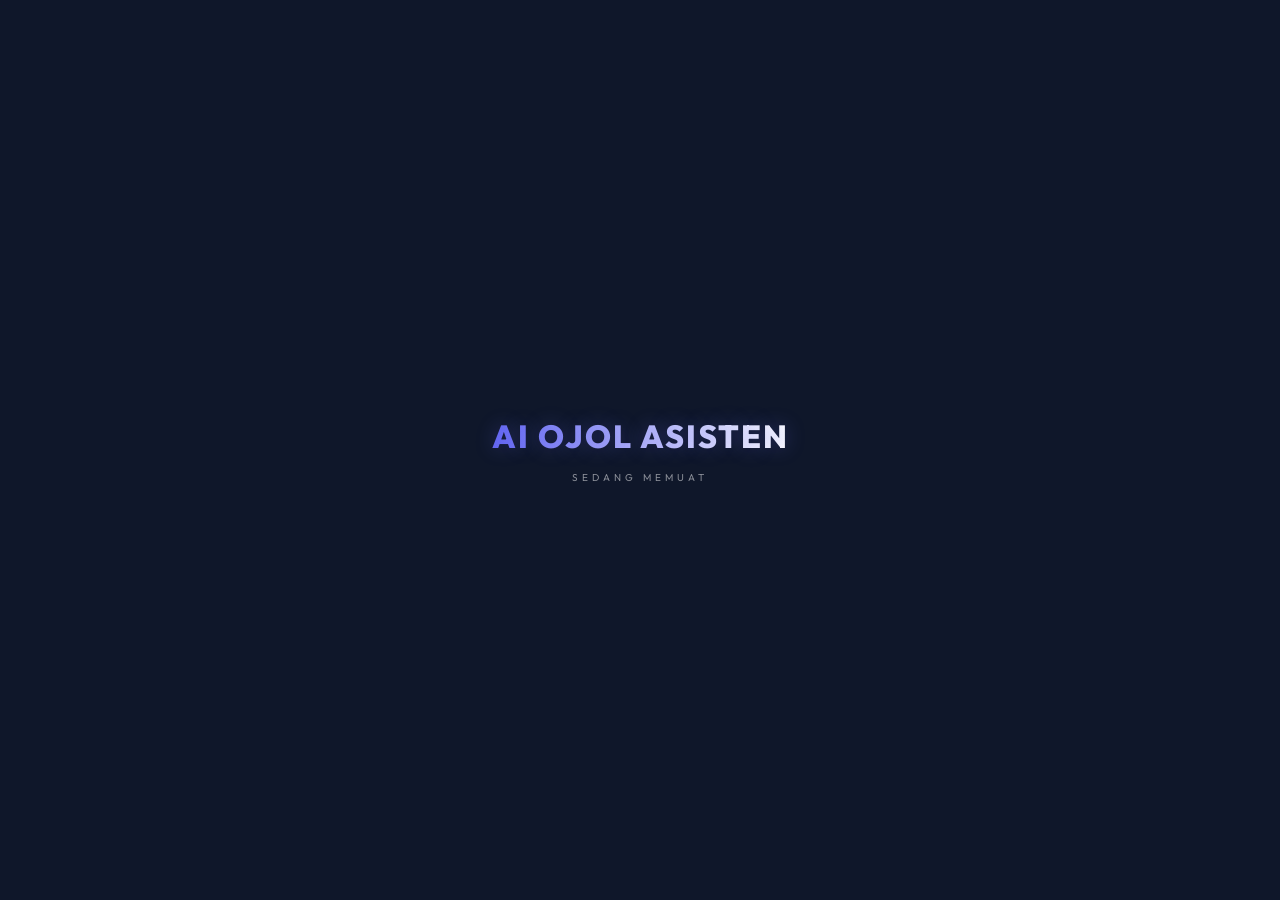
==== commit 0d7b937a: "Update index.html" ====
--- a/index.html
+++ b/index.html
@@ -7,7 +7,7 @@
     
     <meta name="theme-color" content="#1e293b"/>
     <meta name="apple-mobile-web-app-capable" content="yes"/>
-    <meta name="apple-mobile-web-app-status-bar-style" content="default"/>
+    <meta name="apple-mobile-web-status-bar-style" content="default"/>
     <meta name="apple-mobile-web-app-title" content="OJOL AI"/>
     <link rel="apple-touch-icon" href="https://i.ibb.co.com/cSR6TWgd/20260514-222136.png"/>
     <link rel="manifest" href="manifest.json"/>
@@ -21,7 +21,21 @@
     <script src='https://www.gstatic.com/firebasejs/10.7.1/firebase-app-compat.js'></script>
     <script src='https://www.gstatic.com/firebasejs/10.7.1/firebase-auth-compat.js'></script>
     <script src='https://www.gstatic.com/firebasejs/10.7.1/firebase-database-compat.js'></script>
+    <script src='https://www.gstatic.com/firebasejs/10.7.1/firebase-storage-compat.js'></script>
     <script src='https://cdn.jsdelivr.net/npm/sweetalert2@11'></script>
+
+    <style>
+        /* ==== CSS TAMBAHAN FITUR BARU ==== */
+        .page-full{position:fixed;inset:0;background:#f1f5f9;z-index:9999;display:none;flex-direction:column;}
+        .page-full.active{display:flex;}
+        .profile-avatar-wrap{width:110px;height:110px;border-radius:50%;margin:0 auto 15px;background:#e2e8f0;display:flex;align-items:center;justify-content:center;overflow:hidden;position:relative;cursor:pointer;border:3px solid #6366f1;}
+        .profile-avatar-wrap img{width:100%;height:100%;object-fit:cover;}
+        .avatar-overlay{position:absolute;inset:0;background:rgba(0,0,0,.55);color:#fff;display:flex;flex-direction:column;align-items:center;justify-content:center;font-size:12px;opacity:0;transition:.2s}
+        .profile-avatar-wrap:hover .avatar-overlay{opacity:1}
+        .content-card{background:#fff;border-radius:16px;padding:18px;margin:15px;box-shadow:0 1px 2px #0000000a;}
+        .content-card h4{margin:0 0 10px;color:#1e293b}
+        .content-card p,.content-card li{color:#475569;font-size:14px;line-height:1.7}
+    </style>
 </head>
 <body onclick='closeDropdownOuter(event)'>
 
@@ -31,6 +45,105 @@
                 <i data-lucide='x' size='22'></i>
             </button>
             <img src='https://i.ibb.co.com/ynrvKYWM/file-00000000d7b47208bfd040beb1cb19de.png'/>
+        </div>
+    </div>
+
+    <!-- ============== HALAMAN BARU: PROFIL ============== -->
+    <div id='profile-page' class='page-full'>
+        <header style='background:white;padding:15px 20px;display:flex;align-items:center;border-bottom:1px solid #e2e8f0;'>
+            <button onclick='toggleProfile()' style='background:none;border:none;cursor:pointer;padding:5px;'>
+                <i color='#1e293b' data-lucide='chevron-left' size='24'></i>
+            </button>
+            <b style='flex:1;text-align:center;color:#1e293b;margin-right:34px;font-size:18px;'>PROFIL SAYA</b>
+        </header>
+        <div style='flex:1;overflow-y:auto;padding:20px;'>
+            <div class='content-card' style='text-align:center;'>
+                <input type='file' id='avatar-input' accept='image/*' style='display:none' onchange='compressAndUploadAvatar(this)'>
+                <div class='profile-avatar-wrap' onclick="document.getElementById('avatar-input').click()">
+                    <img id='preview-avatar' src='https://i.ibb.co.com/cSR6TWgd/20260514-222136.png' alt='avatar'>
+                    <div class='avatar-overlay'>
+                        <i data-lucide='camera' size='22'></i>
+                        <span style='margin-top:4px'>Ubah Foto</span>
+                    </div>
+                </div>
+                <div style='font-size:12px;color:#64748b;margin-top:6px'>Klik foto untuk mengubah · otomatis dikompresi</div>
+
+                <div class='form-group' style='text-align:left;margin-top:18px'>
+                    <label>Nama Lengkap</label>
+                    <input type='text' id='edit-name' placeholder='Nama Anda'>
+                </div>
+                <div class='form-group' style='text-align:left'>
+                    <label>Email (tidak bisa diubah)</label>
+                    <input type='email' id='edit-email' readonly style='background:#f1f5f9;color:#64748b'>
+                </div>
+
+                <button onclick='saveProfile()' style='width:100%;padding:14px;background:#6366f1;color:white;border:none;border-radius:12px;font-weight:700;cursor:pointer;margin-top:6px;'>
+                    <i data-lucide='save' size='16' style='vertical-align:middle;margin-right:6px'></i>SIMPAN PERUBAHAN
+                </button>
+
+                <hr style='border:none;border-top:1px dashed #e2e8f0;margin:20px 0'>
+
+                <button onclick='resetPasswordFromProfile()' style='width:100%;padding:13px;background:#fff;color:#ea580c;border:1px solid #fed7aa;border-radius:12px;font-weight:600;cursor:pointer;'>
+                    <i data-lucide='key-round' size='16' style='vertical-align:middle;margin-right:6px'></i>RESET KATA SANDI
+                </button>
+                <div style='font-size:11px;color:#94a3b8;margin-top:6px'>Link akan dikirim ke email Anda</div>
+            </div>
+        </div>
+    </div>
+
+    <!-- ============== HALAMAN BARU: KEBIJAKAN PRIVASI ============== -->
+    <div id='privacy-page' class='page-full'>
+        <header style='background:white;padding:15px 20px;display:flex;align-items:center;border-bottom:1px solid #e2e8f0;'>
+            <button onclick='togglePrivacy()' style='background:none;border:none;cursor:pointer;padding:5px;'>
+                <i color='#1e293b' data-lucide='chevron-left' size='24'></i>
+            </button>
+            <b style='flex:1;text-align:center;color:#1e293b;margin-right:34px;font-size:18px;'>KEBIJAKAN PRIVASI</b>
+        </header>
+        <div style='flex:1;overflow-y:auto;padding:10px 0;'>
+            <div class='content-card'>
+                <h4>1. Data yang Kami Kumpulkan</h4>
+                <p>Kami mengumpulkan nama, alamat email, foto profil, serta riwayat percakapan dengan AI semata‑mata untuk keperluan autentikasi akun dan penyimpanan data pribadi Anda di layanan OJOL AI ASISTEN.</p>
+            </div>
+            <div class='content-card'>
+                <h4>2. Penyimpanan & Keamanan</h4>
+                <p>Data disimpan di layanan Google Firebase dengan standar enkripsi. Kami tidak pernah membagikan, menjual, atau menyewakan data pribadi Anda kepada pihak ketiga tanpa persetujuan sah.</p>
+            </div>
+            <div class='content-card'>
+                <h4>3. Hak Pengguna</h4>
+                <p>Anda berhak mengubah data profil, meminta penghapusan akun beserta seluruh datanya, serta keluar kapan saja melalui menu yang tersedia.</p>
+            </div>
+            <div class='content-card'>
+                <h4>4. Perubahan Kebijakan</h4>
+                <p>Kebijakan ini dapat diperbarui sewaktu‑waktu. Perubahan besar akan kami informasikan melalui pembaruan aplikasi.</p>
+            </div>
+        </div>
+    </div>
+
+    <!-- ============== HALAMAN BARU: KETENTUAN LAYANAN ============== -->
+    <div id='tos-page' class='page-full'>
+        <header style='background:white;padding:15px 20px;display:flex;align-items:center;border-bottom:1px solid #e2e8f0;'>
+            <button onclick='toggleTos()' style='background:none;border:none;cursor:pointer;padding:5px;'>
+                <i color='#1e293b' data-lucide='chevron-left' size='24'></i>
+            </button>
+            <b style='flex:1;text-align:center;color:#1e293b;margin-right:34px;font-size:18px;'>KETENTUAN LAYANAN</b>
+        </header>
+        <div style='flex:1;overflow-y:auto;padding:10px 0;'>
+            <div class='content-card'>
+                <h4>1. Penerimaan Ketentuan</h4>
+                <p>Dengan mendaftar dan menggunakan OJOL AI ASISTEN, Anda dianggap telah membaca, memahami, dan menyetujui seluruh syarat dan ketentuan yang berlaku.</p>
+            </div>
+            <div class='content-card'>
+                <h4>2. Penggunaan Layanan</h4>
+                <p>Layanan ini bertujuan sebagai asisten informasi. Jawaban AI adalah saran dan bukan keputusan mutlak. Pengguna bertanggung jawab penuh atas setiap tindakan yang diambil berdasarkan hasil percakapan.</p>
+            </div>
+            <div class='content-card'>
+                <h4>3. Larangan</h4>
+                <p>Dilarang keras menggunakan layanan untuk hal‑hal yang melanggar hukum, menyebarkan ujaran kebencian, penipuan, atau merugikan pihak lain.</p>
+            </div>
+            <div class='content-card'>
+                <h4>4. Pembatasan Tanggung Jawab</h4>
+                <p>Pengembang tidak bertanggung jawab atas kerugian langsung maupun tidak langsung yang timbul akibat penggunaan atau ketidaktersediaan layanan.</p>
+            </div>
         </div>
     </div>
 
@@ -81,7 +194,20 @@
         </button>
         <div class='history-list' id='history-list'></div>
         <div class='sidebar-footer'>
-            <button onclick='toggleDonation()' style='width: 100%; padding: 12px; border-radius: 12px; border: 1px solid #e2e8f0; background: #fff; color: #1e293b; font-weight: 600; cursor: pointer; display: flex; align-items: center; gap: 10px; margin-bottom:5px;'>
+
+            <!-- ========== TOMBOL BARU DI SIDEBAR ========== -->
+            <button onclick='toggleProfile();toggleSidebar()' style='width:100%;padding:12px;border-radius:12px;border:1px solid #e2e8f0;background:#fff;color:#1e293b;font-weight:600;cursor:pointer;display:flex;align-items:center;gap:10px;margin-bottom:5px;'>
+                <i color='#0ea5e9' data-lucide='user-circle-2' size='18'></i> Profil Saya
+            </button>
+            <button onclick='togglePrivacy();toggleSidebar()' style='width:100%;padding:12px;border-radius:12px;border:1px solid #e2e8f0;background:#fff;color:#1e293b;font-weight:600;cursor:pointer;display:flex;align-items:center;gap:10px;margin-bottom:5px;'>
+                <i color='#10b981' data-lucide='shield-check' size='18'></i> Kebijakan Privasi
+            </button>
+            <button onclick='toggleTos();toggleSidebar()' style='width:100%;padding:12px;border-radius:12px;border:1px solid #e2e8f0;background:#fff;color:#1e293b;font-weight:600;cursor:pointer;display:flex;align-items:center;gap:10px;margin-bottom:5px;'>
+                <i color='#f59e0b' data-lucide='file-text' size='18'></i> Ketentuan Layanan
+            </button>
+            <!-- ========== AKHIR TOMBOL BARU ========== -->
+
+            <button onclick='toggleDonation();toggleSidebar()' style='width: 100%; padding: 12px; border-radius: 12px; border: 1px solid #e2e8f0; background: #fff; color: #1e293b; font-weight: 600; cursor: pointer; display: flex; align-items: center; gap: 10px; margin-bottom:5px;'>
                 <i color='#ef4444' data-lucide='heart' size='18'></i> Donasi Pengembang
             </button>
             <button class='btn-logout-sidebar' onclick='logout()'>
@@ -301,5 +427,118 @@
     </div>
 
     <script src="app.js"></script>
+
+    <script>
+    // ============================================================
+    // FUNGSI BARU TAMBAHAN — TIDAK MENGUBAH APA PUN DI app.js
+    // ============================================================
+
+    // --- BUKA / TUTUP HALAMAN ---
+    function toggleProfile(){
+        const p = document.getElementById('profile-page');
+        p.classList.toggle('active');
+        if(p.classList.contains('active')) loadProfileData();
+        lucide.createIcons();
+    }
+    function togglePrivacy(){document.getElementById('privacy-page').classList.toggle('active');lucide.createIcons();}
+    function toggleTos(){document.getElementById('tos-page').classList.toggle('active');lucide.createIcons();}
+
+    // --- MUAT DATA PROFIL DARI FIREBASE ---
+    function loadProfileData(){
+        const user = firebase.auth().currentUser;
+        if(!user) return;
+        document.getElementById('edit-email').value = user.email || '';
+        firebase.database().ref('users/'+user.uid).once('value', snap=>{
+            const d = snap.val() || {};
+            document.getElementById('edit-name').value = d.displayName || user.displayName || '';
+            if(d.photoURL){
+                document.getElementById('preview-avatar').src = d.photoURL;
+                document.getElementById('header-bot-icon').src = d.photoURL;
+            }
+            if(d.displayName) document.getElementById('user-greeting').innerText = d.displayName;
+        });
+    }
+
+    // --- SIMPAN NAMA ---
+    function saveProfile(){
+        const user = firebase.auth().currentUser;
+        if(!user) return;
+        const name = document.getElementById('edit-name').value.trim();
+        if(!name) return Swal.fire('','Nama tidak boleh kosong','warning');
+        Swal.fire({title:'Menyimpan...',allowOutsideClick:false,didOpen:()=>Swal.showLoading()});
+        firebase.database().ref('users/'+user.uid).update({displayName:name})
+        .then(()=> user.updateProfile({displayName:name}))
+        .then(()=>{
+            document.getElementById('user-greeting').innerText = name;
+            Swal.fire('Berhasil','Profil diperbarui','success');
+        }).catch(e=>Swal.fire('Gagal',e.message,'error'));
+    }
+
+    // --- KOMPRES GAMBAR OTOMATIS → MAX 600px, kualitas 0.7 ---
+    function compressImage(file, maxW=600, quality=0.7){
+        return new Promise(res=>{
+            const r = new FileReader();
+            r.onload = e=>{
+                const img = new Image();
+                img.onload = ()=>{
+                    const c = document.createElement('canvas');
+                    let w=img.width,h=img.height;
+                    if(w>maxW){h=h*maxW/w;w=maxW;}
+                    c.width=w;c.height=h;
+                    c.getContext('2d').drawImage(img,0,0,w,h);
+                    c.toBlob(blob=>res(new File([blob],'avatar.jpg',{type:'image/jpeg'})),'image/jpeg',quality);
+                };
+                img.src=e.target.result;
+            };
+            r.readAsDataURL(file);
+        });
+    }
+
+    // --- UPLOAD FOTO PROFIL TERKOMPRES KE FIREBASE STORAGE ---
+    async function compressAndUploadAvatar(inp){
+        const f = inp.files[0]; if(!f) return;
+        const user = firebase.auth().currentUser; if(!user) return;
+        Swal.fire({title:'Memproses foto...',allowOutsideClick:false,didOpen:()=>Swal.showLoading()});
+        try{
+            const small = await compressImage(f);
+            const ref = firebase.storage().ref('avatars/'+user.uid+'.jpg');
+            const snap = await ref.put(small);
+            const url = await snap.ref.getDownloadURL();
+            await firebase.database().ref('users/'+user.uid).update({photoURL:url});
+            await user.updateProfile({photoURL:url});
+            document.getElementById('preview-avatar').src = url;
+            document.getElementById('header-bot-icon').src = url;
+            Swal.fire('Berhasil','Foto profil diperbarui','success');
+        }catch(e){Swal.fire('Gagal',e.message,'error');}
+        inp.value='';
+    }
+
+    // --- RESET PASSWORD DARI HALAMAN PROFIL ---
+    function resetPasswordFromProfile(){
+        const email = document.getElementById('edit-email').value;
+        if(!email) return;
+        Swal.fire({
+            title:'Reset Kata Sandi?',
+            text:`Link akan dikirim ke ${email}`,
+            icon:'question',showCancelButton:true,confirmButtonText:'Kirim'
+        }).then(ok=>{
+            if(!ok.isConfirmed) return;
+            Swal.fire({title:'Mengirim...',allowOutsideClick:false,didOpen:()=>Swal.showLoading()});
+            firebase.auth().sendPasswordResetEmail(email)
+            .then(()=>Swal.fire('Terkirim','Cek kotak masuk / spam email Anda','success'))
+            .catch(e=>Swal.fire('Gagal',e.message,'error'));
+        });
+    }
+
+    // --- AUTO REFRESH IKON LUCIDE SETELAH SIDEBAR DIMODIFIKASI ---
+    const _origToggle = toggleSidebar;
+    toggleSidebar = function(){
+        _origToggle.apply(this,arguments);
+        setTimeout(()=>lucide.createIcons(),100);
+    };
+
+    // --- MUAT DATA SAAT USER SUDAH LOGIN ---
+    firebase.auth().onAuthStateChanged(u=>{ if(u) setTimeout(loadProfileData,800); });
+    </script>
 </body>
 </html>
--- a/style.css
+++ b/style.css
@@ -0,0 +1,392 @@
+:root { 
+    --accent: #6366f1; 
+    --accent-light: #a5b4fc;
+    --glass: rgba(255, 255, 255, 0.95);
+    --glass-border: rgba(255, 255, 255, 0.5);
+}
+
+* { box-sizing: border-box; -webkit-tap-highlight-color: transparent; }
+
+body { 
+    margin: 0; font-family: 'Outfit', sans-serif; 
+    background: linear-gradient(-45deg, #ee7752, #e73c7e, #23a6d5, #23d5ab);
+    background-size: 400% 400%;
+    animation: gradient 15s ease infinite;
+    height: 100dvh; display: flex; flex-direction: column; overflow: hidden; 
+}
+
+/* FITUR AKSI USER */
+.user-actions {
+    display: flex; gap: 8px; margin-top: 8px; justify-content: flex-end;
+    max-height: 0; opacity: 0; overflow: hidden;
+    transition: all 0.3s cubic-bezier(0.4, 0, 0.2, 1);
+}
+
+.user-row.show-actions .user-actions {
+    max-height: 50px; opacity: 1; margin-top: 8px;
+}
+
+.btn-user-action {
+    background: rgba(255, 255, 255, 0.2); border: 1px solid rgba(255,255,255,0.3); 
+    color: white; font-size: 10px; padding: 6px 10px; border-radius: 8px; cursor: pointer;
+    display: flex; align-items: center; gap: 4px; font-weight: 600;
+    backdrop-filter: blur(5px);
+}
+
+@keyframes gacor-shimmer {
+    0% { background-position: -200% 0; }
+    100% { background-position: 200% 0; }
+}
+
+@keyframes gacor-pulse {
+    0% { transform: scale(1); box-shadow: 0 0 0 0 rgba(99, 102, 241, 0.4); }
+    70% { transform: scale(1.03); box-shadow: 0 0 0 10px rgba(99, 102, 241, 0); }
+    100% { transform: scale(1); box-shadow: 0 0 0 0 rgba(99, 102, 241, 0); }
+}
+
+.btn-gacor-premium {
+    background: linear-gradient(90deg, #f5f3ff 0%, #fff 50%, #f5f3ff 100%) !important;
+    background-size: 200% 100% !important;
+    animation: gacor-shimmer 3s infinite linear, gacor-pulse 2s infinite ease-in-out !important;
+    border: 1.5px solid #6366f1 !important;
+    position: relative;
+    overflow: hidden;
+}
+
+.btn-gacor-premium .suggestion-icon {
+    background: #6366f1 !important;
+    color: white !important;
+}
+
+#promo-popup {
+    position: fixed; inset: 0; background: rgba(0,0,0,0.85);
+    display: none; justify-content: center; align-items: center;
+    z-index: 200000; backdrop-filter: blur(8px);
+}
+.popup-content {
+    position: relative; width: 85%; max-width: 340px; 
+    animation: scaleIn 0.5s cubic-bezier(0.34, 1.56, 0.64, 1);
+}
+.popup-content img {
+    width: 100%; border-radius: 25px; box-shadow: 0 20px 40px rgba(0,0,0,0.4);
+    display: block; border: 2px solid rgba(255,255,255,0.1);
+}
+.close-popup {
+    position: absolute; top: -12px; left: -12px;
+    background: #ef4444; color: white; border: none;
+    width: 38px; height: 38px; border-radius: 50%;
+    cursor: pointer; display: flex; align-items: center;
+    justify-content: center; box-shadow: 0 4px 12px rgba(0,0,0,0.3);
+    z-index: 20001; transition: 0.2s;
+}
+.close-popup:active { transform: scale(0.9); }
+
+#chat-box:has(.welcome-wrapper) {
+    display: flex;
+    flex-direction: column;
+    justify-content: center;
+    align-items: center;
+}
+
+.welcome-wrapper {
+    display: flex;
+    flex-direction: column;
+    align-items: center;
+    width: 100%;
+    max-width: 450px;
+    animation: scaleIn 0.6s cubic-bezier(0.34, 1.56, 0.64, 1);
+}
+
+.ai-avatar-animation {
+    width: 80px;
+    height: 80px;
+    background: white;
+    border-radius: 22px;
+    display: flex;
+    align-items: center;
+    justify-content: center;
+    margin-bottom: 20px;
+    box-shadow: 0 15px 35px rgba(0, 0, 0, 0.2);
+    animation: floating 3s ease-in-out infinite;
+    overflow: hidden;
+}
+
+.ai-avatar-animation img {
+    width: 100%;
+    height: 100%;
+    object-fit: contain;
+    padding: 5px;
+}
+
+@keyframes floating {
+    0%, 100% { transform: translateY(0); }
+    50% { transform: translateY(-15px); }
+}
+
+@keyframes scaleIn {
+    from { opacity: 0; transform: scale(0.8); }
+    to { opacity: 1; transform: scale(1); }
+}
+
+.menu-container { position: relative; overflow: visible; }
+.dropdown-menu {
+    position: absolute; 
+    right: 5px; 
+    top: 45px; 
+    background: white;
+    border-radius: 15px; 
+    box-shadow: 0 10px 30px rgba(0,0,0,0.2);
+    display: none; 
+    flex-direction: column; 
+    min-width: 180px; 
+    z-index: 99999; 
+    border: 1px solid rgba(0,0,0,0.05); 
+    overflow: hidden;
+}
+.dropdown-menu.active { display: flex; animation: slideIn 0.2s ease; }
+.dropdown-item {
+    padding: 14px 18px; font-size: 14px; color: #1e293b; cursor: pointer;
+    display: flex; align-items: center; gap: 12px; transition: 0.2s;
+    border-bottom: 1px solid #f8fafc;
+}
+.dropdown-item:last-child { border-bottom: none; }
+.dropdown-item:hover { background: #f8fafc; color: #6366f1; }
+@keyframes slideIn { from { opacity: 0; transform: translateY(-10px); } to { opacity: 1; transform: translateY(0); } }
+
+.sidebar {
+    position: fixed; left: -280px; top: 0; bottom: 0; width: 280px;
+    background: #fff; border-right: 1px solid #e2e8f0;
+    z-index: 10001; transition: 0.3s cubic-bezier(0.4, 0, 0.2, 1); 
+    display: flex; flex-direction: column; box-shadow: 10px 0 30px rgba(0,0,0,0.1);
+}
+.sidebar.active { left: 0; }
+.sidebar-header { padding: 20px; border-bottom: 1px solid #f1f5f9; display: flex; justify-content: space-between; align-items: center; }
+.history-list { flex: 1; overflow-y: auto; padding: 10px; }
+.history-item { 
+    padding: 14px 15px; margin-bottom: 8px; border-radius: 15px; 
+    cursor: pointer; font-size: 14px; color: #475569;
+    transition: 0.2s; display: flex; align-items: center; gap: 12px;
+    border: 1px solid transparent;
+    justify-content: space-between;
+}
+.history-item:hover { background: #f8fafc; color: #6366f1; border-color: #e2e8f0; }
+
+.btn-delete-history {
+    padding: 5px; border-radius: 8px; color: #94a3b8;
+    display: flex; align-items: center; justify-content: center;
+    transition: 0.2s;
+}
+.btn-delete-history:hover { color: #ef4444; background: #fee2e2; }
+
+.overlay-sidebar { 
+    position: fixed; inset: 0; background: rgba(0,0,0,0.4); 
+    display: none; z-index: 10000; backdrop-filter: blur(4px); 
+}
+.overlay-sidebar.active { display: block; }
+.btn-new-chat {
+    margin: 15px; padding: 14px; border-radius: 15px; border: 1.5px dashed #6366f1;
+    background: #f5f3ff; color: #6366f1; font-weight: 700; cursor: pointer;
+    display: flex; align-items: center; justify-content: center; gap: 10px;
+    transition: 0.3s;
+}
+.btn-new-chat:active { transform: scale(0.95); }
+
+.sidebar-footer { padding: 15px; border-top: 1px solid #f1f5f9; display: flex; flex-direction: column; gap: 8px; }
+
+.btn-logout-sidebar {
+    width: 100%; padding: 12px; border-radius: 12px; border: none;
+    background: #fff1f2; color: #e11d48; font-weight: 600; cursor: pointer;
+    display: flex; align-items: center; gap: 10px; transition: 0.2s;
+}
+.btn-logout-sidebar:hover { background: #ffe4e6; }
+
+#loader-wrapper {
+    position: fixed; inset: 0; background: #0f172a;
+    display: flex; flex-direction: column; justify-content: center; align-items: center;
+    z-index: 100000; transition: opacity 0.8s ease, visibility 0.8s;
+}
+.loader-content { display: flex; flex-direction: column; align-items: center; gap: 15px; }
+.ai-text-logo {
+    font-size: 32px; font-weight: 800; letter-spacing: 2px;
+    color: rgba(255, 255, 255, 0.1);
+    background: linear-gradient(to right, #6366f1 0%, #fff 50%, #6366f1 100%);
+    background-size: 200% auto; -webkit-background-clip: text; -webkit-text-fill-color: transparent;
+    animation: shine 2s linear infinite; text-shadow: 0 0 20px rgba(99, 102, 241, 0.3);
+}
+@keyframes shine { to { background-position: 200% center; } }
+.loader-text { color: white; font-weight: 400; letter-spacing: 4px; font-size: 10px; text-transform: uppercase; opacity: 0.5; }
+.loader-hidden { opacity: 0; visibility: hidden; }
+
+.swal2-container {
+    z-index: 200000 !important;
+    position: fixed !important;
+    inset: 0 !important;
+    display: flex !important;
+    align-items: center !important;
+    justify-content: center !important;
+    padding: 15px !important;
+    box-sizing: border-box !important;
+}
+.swal2-popup {
+    z-index: 200001 !important;
+    margin: auto !important;
+    max-height: 90vh !important;
+    overflow-y: auto !important;
+    border-radius: 25px !important;
+    font-family: 'Outfit', sans-serif !important;
+}
+@keyframes gradient { 0% { background-position: 0% 50%; } 50% { background-position: 100% 50%; } 100% { background-position: 0% 50%; } }
+
+/* ------------------ LOGIN BARU EMAIL/PASSWORD ------------------ */
+#login-overlay { 
+    position: fixed; inset: 0; backdrop-filter: blur(20px); 
+    display: flex; justify-content: center; align-items: center; z-index: 9999; 
+    padding: 20px;
+}
+.login-card { 
+    background: var(--glass); border: 1px solid var(--glass-border); 
+    padding: 35px 30px; border-radius: 35px; width: 100%; max-width: 420px; 
+    text-align: center; box-shadow: 0 25px 50px -12px rgba(0,0,0,0.25); 
+    animation: scaleIn 0.5s ease;
+}
+.login-card h2 { font-weight: 700; color: #1e293b; margin-bottom: 8px; letter-spacing: -1px; font-size: 28px; }
+.branding { font-size: 0.8rem; font-weight: 700; color: var(--accent); text-transform: uppercase; letter-spacing: 3px; margin-bottom: 25px; }
+
+.form-group { text-align: left; margin-bottom: 18px; position: relative; }
+.form-group label { font-size: 13px; font-weight: 600; color: #475569; margin-bottom: 6px; display: block; }
+.form-group input { 
+    width: 100%; padding: 14px 16px; padding-right: 42px; border-radius: 14px; 
+    border: 1.5px solid #e2e8f0; background: #f8fafc; outline: none; 
+    font-family: inherit; font-size: 15px; transition: 0.2s;
+}
+.form-group input:focus { border-color: #6366f1; background: #fff; box-shadow: 0 0 0 3px rgba(99,102,241,0.15); }
+.form-group .pwd-toggle { 
+    position: absolute; right: 12px; bottom: 13px; background: none; border: none; 
+    color: #94a3b8; cursor: pointer; display: flex; align-items: center; padding: 0;
+}
+.btn-login { 
+    width: 100%; padding: 15px; border-radius: 16px; border: none; 
+    background: linear-gradient(135deg, #6366f1, #4f46e5); 
+    color: white; font-weight: 600; cursor: pointer; font-size: 16px;
+    transition: 0.3s ease; margin-top: 10px;
+}
+.btn-login:hover { transform: translateY(-2px); box-shadow: 0 8px 20px rgba(99,102,241,0.3); }
+.btn-login:active { transform: translateY(0); }
+.link-text { font-size: 14px; margin-top: 18px; color: #64748b; }
+.link-text a { color: #6366f1; font-weight: 600; text-decoration: none; cursor: pointer; }
+.link-text a:hover { text-decoration: underline; }
+/* --------------------------------------------------------------- */
+
+.app-container { width: 100%; height: 100%; display: none; flex-direction: column; position: relative; }
+header { 
+    padding: 15px 20px; background: var(--glass); backdrop-filter: blur(10px); 
+    border-bottom: 1px solid var(--glass-border); display: flex; 
+    justify-content: space-between; align-items: center; position: relative; z-index: 100;
+}
+
+#chat-box { flex: 1; padding: 20px; overflow-y: auto; display: flex; flex-direction: column; gap: 20px; scroll-behavior: smooth; }
+.msg-row { display: flex; width: 100%; animation: fadeInUp 0.4s ease forwards; }
+@keyframes fadeInUp { from { opacity: 0; transform: translateY(10px); } to { opacity: 1; transform: translateY(0); } }
+.user-row { justify-content: flex-end; }
+.ai-row { justify-content: flex-start; }
+
+.message { padding: 16px 22px; font-size: 17px; border-radius: 24px; max-width: 88%; line-height: 1.7; position: relative; box-shadow: 0 4px 15px rgba(0,0,0,0.05); white-space: pre-wrap; word-break: break-word; }
+.user-message { background: linear-gradient(135deg, #6366f1 0%, #4f46e5 100%); color: white; border-bottom-right-radius: 4px; }
+.ai-message { background: var(--glass); border: 1px solid var(--glass-border); border-bottom-left-radius: 4px; color: #1e293b; backdrop-filter: blur(5px); white-space: normal; }
+
+.chat-img-render { max-width: 100%; border-radius: 15px; margin: 10px 0; cursor: zoom-in; display: block; border: 2px solid rgba(255,255,255,0.2); transition: transform: 0.2s; box-shadow: 0 5px 15px rgba(0,0,0,0.1); }
+.chat-img-render:hover { transform: scale(1.02); }
+
+.suggestions-container { display: flex; flex-direction: column; gap: 10px; width: 100%; max-width: 500px; margin-top: 15px; }
+.suggestion-btn { background: rgba(255,255,255,0.5); border: 1px solid var(--glass-border); padding: 12px 20px; border-radius: 15px; cursor: pointer; text-align: left; font-size: 15px; color: #1e293b; display: flex; align-items: center; gap: 12px; transition: all 0.2s ease; }
+.suggestion-btn:active { transform: scale(0.98); }
+.suggestion-icon { background: #f1f5f9; padding: 8px; border-radius: 10px; display: flex; align-items: center; justify-content: center; }
+
+.input-dock { padding: 10px 15px 25px 15px; background: linear-gradient(to top, rgba(0,0,0,0.05), transparent); }
+.input-wrapper { background: var(--glass); backdrop-filter: blur(20px); border: 1.5px solid var(--glass-border); border-radius: 30px; padding: 8px 10px 8px 15px; display: flex; align-items: flex-end; width: 100%; max-width: 700px; margin: 0 auto; box-shadow: 0 15px 35px -5px rgba(0,0,0,0.15); }
+textarea#user-input { flex: 1; border: none; background: transparent; padding: 12px 0; outline: none; font-size: 17px; color: #1e293b; font-family: inherit; resize: none; max-height: 150px; min-height: 24px; }
+.action-btn { background: transparent; border: none; color: #64748b; padding: 12px 8px; cursor: pointer; transition: all 0.3s ease; flex-shrink: 0; }
+
+button#send-btn { background: #1e293b; color: white; border: none; width: 48px; height: 48px; border-radius: 50%; display: flex; align-items: center; justify-content: center; flex-shrink: 0; margin-bottom: 2px; cursor: pointer;}
+
+.hidden-section { display: none; }
+#file-input { display: none; }
+pre { background: #0f172a !important; color: #e2e8f0 !important; padding: 40px 15px 15px 15px; border-radius: 15px; position: relative; overflow-x: auto; font-family: monospace; white-space: pre; }
+.copy-btn { position: absolute; top: 10px; right: 10px; background: #6366f1; color: white; border: none; padding: 5px; border-radius: 8px; cursor: pointer; font-size: 12px; }
+
+.typing-dots { display: flex; gap: 4px; padding: 10px 0; }
+.dot { width: 8px; height: 8px; background: #6366f1; border-radius: 50%; animation: bounce 1.4s infinite ease-in-out; }
+.dot:nth-child(1) { animation-delay: -0.32s; }
+.dot:nth-child(2) { animation-delay: -0.16s; }
+@keyframes bounce { 0%, 80%, 100% { transform: scale(0); } 40% { transform: scale(1.0); } }
+
+/* MODAL & REKAP */
+.settings-modal { position: fixed; inset: 0; background: rgba(0,0,0,0.8); display: none; justify-content: center; align-items: center; z-index: 10000; backdrop-filter: blur(10px); }
+.settings-card { background: var(--glass); padding: 30px; border-radius: 25px; width: 90%; max-width: 400px; text-align: left; box-shadow: 0 25px 50px -12px rgba(0,0,0,0.5); overflow-y: auto; max-height: 85vh; }
+.settings-card h3 { margin: 0 0 15px 0; color: #1e293b; text-align: center; }
+.settings-card label { display: block; font-size: 11px; font-weight: 700; color: #64748b; margin-bottom: 5px; text-transform: uppercase; }
+.settings-card input { width: 100%; padding: 12px; margin-bottom: 12px; border-radius: 12px; border: 1px solid #ddd; outline: none; font-family: 'Outfit', sans-serif; font-size: 13px; }
+
+.pwd-container { position: relative; width: 100%; }
+.pwd-container .pwd-toggle { position: absolute; right: 12px; top: 50%; transform: translateY(-50%); background: transparent; border: none; color: #94a3b8; cursor: pointer; padding: 5px; display: flex; align-items: center; }
+
+#image-preview-container {
+    display: none; padding: 10px; background: rgba(255, 255, 255, 0.95);
+    border-radius: 15px; margin: 0 15px 10px 15px; position: relative;
+    border: 1px solid #6366f1; align-self: center; width: fit-content;
+    box-shadow: 0 5px 15px rgba(0,0,0,0.1);
+}
+
+.api-control-row { display: flex; align-items: center; gap: 10px; margin-bottom: 12px; }
+.api-control-row .pwd-container { flex: 1; }
+.switch { position: relative; display: inline-block; width: 44px; height: 24px; flex-shrink: 0; }
+.switch input { opacity: 0; width: 0; height: 0; }
+.slider { position: absolute; cursor: pointer; inset: 0; background-color: #cbd5e1; transition: .4s; border-radius: 24px; }
+.slider:before { position: absolute; content: ""; height: 18px; width: 18px; left: 3px; bottom: 3px; background-color: white; transition: .4s; border-radius: 50%; }
+input:checked + .slider { background-color: #6366f1; }
+input:checked + .slider:before { transform: translateX(20px); }
+
+.btn-test-api { 
+    background: #1e293b; 
+    color: #ffffff; 
+    border: none; 
+    border-radius: 10px; 
+    padding: 8px 12px; 
+    cursor: pointer; 
+    font-weight: 700; 
+    font-size: 11px; 
+    transition: 0.2s; 
+    white-space: nowrap;
+    box-shadow: 0 2px 4px rgba(0,0,0,0.1);
+}
+
+/* HALAMAN TERSEMBUNYI DONASI */
+#donation-page {
+    position: fixed; inset: 0; background: #f8fafc; z-index: 100000;
+    display: none; flex-direction: column; overflow-y: auto;
+}
+#donation-page.active { display: flex; }
+.donation-card {
+    background: white; margin: 20px; padding: 25px; border-radius: 25px;
+    text-align: center; box-shadow: 0 10px 30px rgba(0,0,0,0.05);
+    border: 1px solid #e2e8f0;
+}
+.ovo-badge {
+    background: #CC5500; color: white; padding: 15px; border-radius: 20px;
+    display: inline-flex; align-items: center; gap: 10px; font-weight: 700;
+    font-size: 20px; margin: 15px 0 5px 0; letter-spacing: 1px;
+}
+
+/* QRIS STYLE */
+.qris-container {
+    margin: 20px auto; max-width: 260px; background: #fff; padding: 15px;
+    border-radius: 20px; box-shadow: 0 8px 25px rgba(0,0,0,0.08);
+    border: 1px solid #f1f5f9; position: relative; overflow: hidden;
+}
+.qris-container img {
+    width: 100%; height: auto; display: block; border-radius: 10px;
+}
+
+.form-card { background: white; padding: 25px; border-radius: 25px; box-shadow: 0 4px 15px rgba(0,0,0,0.05); margin-bottom: 20px; }
+
+@media (max-width: 480px) { .input-dock { padding: 8px 10px 20px 10px; } .message { font-size: 16px; padding: 14px 18px; } }
